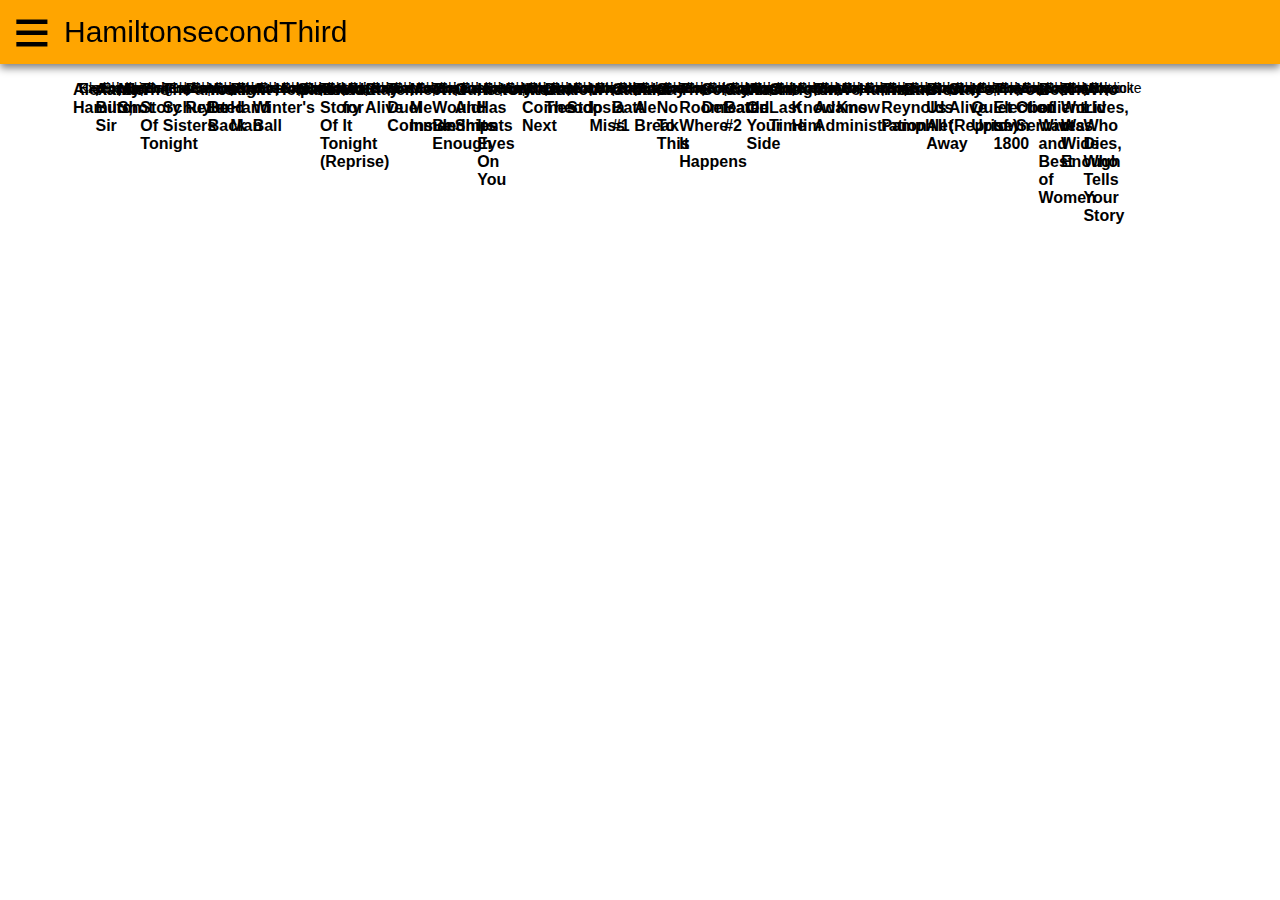
==== index.html @ 5ad3baef "Story of Tonight" ====
<!DOCTYPE html>

<html>
<head>
  <title>Hamilton Kareoke</title>
  <link rel="icon" type="image/png" href= "images/hamilton.jpg">
  <link rel="stylesheet" href="styles.css">
  <link rel="stylesheet" href="media.css">
  <link href="https://fonts.googleapis.com/icon?family=Material+Icons" rel="stylesheet">
</head>
<body>
  <header class="header">
    <div id = "navButton" class = "navButton" onclick = "toggleNav()">&equiv;</div>
    <div class = "title">HamiltonsecondThird</div>
  </header>

  <div id = "overlay" onclick = "toggleNav()"></div>

  <nav id = "nav" class = "closed">
    <button class = "act" onclick = "toggleAct1()">Act One</button><div id = "act1Wrapper">
        <button class = "act1" onclick = "scroll(1)">1. Alexander Hamilton</button>
        <button class = "act1" onclick = "scroll(2)">2. Aaron Burr, Sir</button>
        <button class = "act1" onclick = "scroll(3)">3. My Shot</button>
        <button class = "act1" onclick = "scroll(4)">4. The Story Of Tonight</button>
        <button class = "act1" onclick = "scroll(5)">5. The Schuyler Sisters</button>
        <button class = "act1" onclick = "scroll(6)">6. Farmer Refuted</button>
        <button class = "act1" onclick = "scroll(7)">7. You'll Be Back</button>
        <button class = "act1" onclick = "scroll(8)">8. Right Hand Man</button>
        <button class = "act1" onclick = "scroll(9)">9. A Winter's Ball</button>
        <button class = "act1" onclick = "scroll(10)">10. Helpless</button>
        <button class = "act1" onclick = "scroll(11)">11. Satisfied</button>
        <button class = "act1" onclick = "scroll(12)">12. The Story Of Tonight (Reprise)</button>
        <button class = "act1" onclick = "scroll(13)">13. Wait For It</button>
        <button class = "act1" onclick = "scroll(14)">14. Stay Alive</button>
        <button class = "act1" onclick = "scroll(15)">15. Ten Duel Commandments</button>
        <button class = "act1" onclick = "scroll(16)">16. Meet Me Inside</button>
        <button class = "act1" onclick = "scroll(17)">17. That Would Be Enough</button>
        <button class = "act1" onclick = "scroll(18)">18. Guns and Ships</button>
        <button class = "act1" onclick = "scroll(19)">19. History Has Its Eyes On You</button>
        <button class = "act1" onclick = "scroll(20)">20. Yorktown</button>
        <button class = "act1" onclick = "scroll(21)">21. What Comes Next</button>
        <button class = "act1" onclick = "scroll(22)">22. Dear Theodosia</button>
        <button class = "act1" onclick = "scroll(23)">23. Non-Stop</button>
      </div>
    <button class = "act" onclick = "toggleAct2()">Act Two</button>
      <div id = "act2Wrapper">
        <button class = "act2" onclick = "scroll(24)">24. What'd I Miss</button>
        <button class = "act2" onclick = "scroll(25)">25. Cabinet Battle #1</button>
        <button class = "act2" onclick = "scroll(26)">26. Take a Breat</button>
        <button class = "act2" onclick = "scroll(27)">27. Say No To This</button>
        <button class = "act2" onclick = "scroll(28)">28. The Room Where It Happens</button>
        <button class = "act2" onclick = "scroll(29)">29. Schuyler Defeated</button>
        <button class = "act2" onclick = "scroll(30)">30. Cabinet Battle #2</button>
        <button class = "act2" onclick = "scroll(31)">31. Washington On Your Side</button>
        <button class = "act2" onclick = "scroll(32)">32. One Last Time</button>
        <button class = "act2" onclick = "scroll(33)">33. I Know Him</button>
        <button class = "act2" onclick = "scroll(34)">34. The Adam Administration</button>
        <button class = "act2" onclick = "scroll(35)">35. We Know</button>
        <button class = "act2" onclick = "scroll(36)">36. Hurricane</button>
        <button class = "act2" onclick = "scroll(37)">37. The Reynolds Pamphlet</button>
        <button class = "act2" onclick = "scroll(38)">38. Burn</button>
        <button class = "act2" onclick = "scroll(39)">39. Blow Us All Away</button>
        <button class = "act2" onclick = "scroll(40)">40. Stay Alive (Reprise)</button>
        <button class = "act2" onclick = "scroll(41)">41. It's Quiet Uptown</button>
        <button class = "act2" onclick = "scroll(42)">42. The Election of 1800</button>
        <button class = "act2" onclick = "scroll(43)">43. Your Obedient Servant</button>
        <button class = "act2" onclick = "scroll(44)">44. Best of Wives and Best of Women</button>
        <button class = "act2" onclick = "scroll(45)">45. The World Was Wide Enough</button>
        <button class = "act2" onclick = "scroll(46)">46. Who Lives, Who Dies, Who Tells Your Story</button>
      </div>
    <button class = "act">About/Contribute</button>
  </nav>

  <div id = "modal">
    <div class = "header" style = "z-index:1000">
      <div id = "back" class = "navButton" onclick = "toggleLyrics('na', 'na')"><i class="material-icons" style = "font-size:64px">arrow_back</i></div>
      <div id = "modalTitle" class = "title"></div>
    </div>
    <div id = "lyrics"></div>
  </div>

  <div id = "content">
    <strong>
    <div class = "songCard">
      <img src = "images/alexanderhamilton.jpg"/>
      <div class = "songTitle">Alexander Hamilton</div>
      <button class = "songLink firstThird" onclick = "toggleLyrics(alexanderHamilton, alexanderHamilton.e)">Explicit</button>
      <button class = "songLink secondThird" onclick = "toggleLyrics(alexanderHamilton, alexanderHamilton.k)">Kareoke</button>
      <button class = "songLink thirdThird" onclick = "toggleLyrics(alexanderHamilton, alexanderHamilton.c)">Clean</button>
    </div>

    <div class = "songCard">
      <img src = "images/aaronburrsir.jpg"/>
      <div class = "songTitle">Aaron Burr, Sir</div>
      <button class = "songLink firstHalf" onclick = "toggleLyrics(aaronBurrSir, aaronBurrSir.e)">Explicit</button>
      <!--<button class = "songLink secondThird" onclick = "toggleLyrics(aaronBurrSir, aaronBurrSir.k)"></button>-->
      <button class = "songLink secondHalf" onclick = "toggleLyrics(aaronBurrSir, aaronBurrSir.c)">Clean</button>
    </div>

    <div class = "songCard">
      <img src = "images/myshot.jpg"/>
      <div class = "songTitle">My Shot</div>
      <button class = "songLink firstThird" onclick = "toggleLyrics(myShot, myShot.e)">Explicit</button>
      <button class = "songLink secondThird" onclick = "toggleLyrics(myShot, myShot.k)">Kareoke</button>
      <button class = "songLink thirdThird" onclick = "toggleLyrics(myShot, myShot.c)">Clean</button>
    </div>
    
    <div class = "songCard">
      <img src = "images/storyoftonight.jpg"/>
      <div class = "songTitle twoLine">The Story Of<br>Tonight</div>
      <button class = "songLink firstHalf" onclick = "toggleLyrics(storyOfTonight, storyOfTonight.c)">Original</button>
      <button class = "songLink secondHalf" onclick = "toggleLyrics(storyOfTonight, storyOfTonight.k)">Kareoke</button>
    </div>
    
    <div class = "songCard">
      <img src = "images/schuylersisters.jpg"/>
      <div class = "songTitle twoLine">The Schuyler<br>Sisters</div>
      <button class = "songLink firstThird" onclick = "toggleLyrics(schuylerSisters, schuylerSisters.e)">Explicit</button>
      <button class = "songLink secondThird" onclick = "toggleLyrics(schuylerSisters, schuylerSisters.k)">Kareoke</button>
      <button class = "songLink thirdThird" onclick = "toggleLyrics(schuylerSisters, schuylerSisters.c)">Clean</button>
    </div>
    
    <div class = "songCard">
      <img src = "images/farmerrefuted.jpg"/>
      <div class = "songTitle">Farmer Refuted</div>
      <button class = "songLink firstThird" onclick = "toggleLyrics(schuylerSisters, schuylerSisters.e)">Explicit</button>
      <button class = "songLink secondThird" onclick = "toggleLyrics(schuylerSisters, schuylerSisters.k)">Kareoke</button>
      <button class = "songLink thirdThird" onclick = "toggleLyrics(schuylerSisters, schuylerSisters.c)">Clean</button>
    </div>
    
    <div class = "songCard">
      <img src = "images/youllbeback.jpg"/>
      <div class = "songTitle">You'll Be Back</div>
      <button class = "songLink firstThird" onclick = "toggleLyrics(youllBeBack, youllBeBack.e)">Explicit</button>
      <button class = "songLink secondThird" onclick = "toggleLyrics(youllBeBack, youllBeBack.k)">Kareoke</button>
      <button class = "songLink thirdThird" onclick = "toggleLyrics(youllBeBack, youllBeBack.c)">Clean</button>
    </div>
    
    <div class = "songCard">
      <img src = "images/righthandman.jpg"/>
      <div class = "songTitle">Right Hand Man</div>
      <button class = "songLink firstThird" onclick = "toggleLyrics(rightHandMan, rightHandMan.e)">Explicit</button>
      <button class = "songLink secondThird" onclick = "toggleLyrics(rightHandMan, rightHandMan.k)">Kareoke</button>
      <button class = "songLink thirdThird" onclick = "toggleLyrics(rightHandMan, rightHandMan.c)">Clean</button>
    </div>
    
    <div class = "songCard">
      <img src = "images/awintersball.jpg"/>
      <div class = "songTitle">A Winter's Ball</div>
      <button class = "songLink firstThird" onclick = "toggleLyrics(aWintersBall, aWintersBall.e)">Explicit</button>
      <button class = "songLink secondThird" onclick = "toggleLyrics(aWintersBall, aWintersBall.k)">Kareoke</button>
      <button class = "songLink thirdThird" onclick = "toggleLyrics(aWintersBall, aWintersBall.c)">Clean</button>
    </div>
    
    <div class = "songCard">
      <img src = "images/helpless.jpg"/>
      <div class = "songTitle">Helpless</div>
      <button class = "songLink firstThird" onclick = "toggleLyrics(helpless, helpless.e)">Explicit</button>
      <button class = "songLink secondThird" onclick = "toggleLyrics(helpless, helpless.k)">Kareoke</button>
      <button class = "songLink thirdThird" onclick = "toggleLyrics(helpless, helpless.c)">Clean</button>
    </div>
    
    <div class = "songCard">
      <img src = "images/satisfied.jpg"/>
      <div class = "songTitle">Satisfied</div>
      <button class = "songLink firstThird" onclick = "toggleLyrics(satisfied, satisfied.e)">Explicit</button>
      <button class = "songLink secondThird" onclick = "toggleLyrics(satisfied, satisfied.k)">Kareoke</button>
      <button class = "songLink thirdThird" onclick = "toggleLyrics(satisfied, satisfied.c)">Clean</button>
    </div>
    
    <div class = "songCard">
      <img src = "images/storyoftonightreprise.jpg"/>
      <div class = "songTitle twoLine">The Story Of Tonight (Reprise)</div>
      <button class = "songLink firstThird" onclick = "toggleLyrics(storyOfTonightReprise, storyOfTonightReprise.e)">Explicit</button>
      <button class = "songLink secondThird" onclick = "toggleLyrics(storyOfTonightReprise, storyOfTonightReprise.k)">Kareoke</button>
      <button class = "songLink thirdThird" onclick = "toggleLyrics(storyOfTonightReprise, storyOfTonightReprise.c)">Clean</button>
    </div>
    
    <div class = "songCard">
      <img src = "images/waitforit.jpg"/>
      <div class = "songTitle">Wait for It</div>
      <button class = "songLink firstThird" onclick = "toggleLyrics(waitForIt, waitForIt.e)">Explicit</button>
      <button class = "songLink secondThird" onclick = "toggleLyrics(waitForIt, waitForIt.k)">Kareoke</button>
      <button class = "songLink thirdThird" onclick = "toggleLyrics(waitForIt, waitForIt.c)">Clean</button>
    </div>
    
    <div class = "songCard">
      <img src = "images/stayalive.jpg"/>
      <div class = "songTitle">Stay Alive</div>
      <button class = "songLink firstThird" onclick = "toggleLyrics(stayAlive, stayAlive.e)">Explicit</button>
      <button class = "songLink firstThird" onclick = "toggleLyrics(stayAlive, stayAlive.e)">Kareoke</button>
      <button class = "songLink thirdThird" onclick = "toggleLyrics(stayAlive, stayAlive.c)">Clean</button>
    </div>
    
    <div class = "songCard">
      <img src = "images/tenduelcommandments.jpg"/>
      <div class = "songTitle twoLine">Ten Duel Commandments</div>
      <button class = "songLink firstThird" onclick = "toggleLyrics(tenDuelCommandments, tenDuelCommandments.e)">Explicit</button>
      <button class = "songLink secondThird" onclick = "toggleLyrics(tenDuelCommandments, tenDuelCommandments.k)">Kareoke</button>
      <button class = "songLink thirdThird" onclick = "toggleLyrics(tenDuelCommandments, tenDuelCommandments.c)">Clean</button>
    </div>
    
    <div class = "songCard">
      <img src = "images/meetmeinside.jpg"/>
      <div class = "songTitle">Meet Me Inside</div>
      <button class = "songLink firstThird" onclick = "toggleLyrics(meetMeInside, meetMeInside.e)">Explicit</button>
      <button class = "songLink secondThird" onclick = "toggleLyrics(meetMeInside, meetMeInside.k)">Kareoke</button>
      <button class = "songLink thirdThird" onclick = "toggleLyrics(meetMeInside, meetMeInside.c)">Clean</button>
    </div>
    
    <div class = "songCard">
      <img src = "images/thatwouldbeenough.jpg"/>
      <div class = "songTitle twoLine">That Would Be Enough</div>
      <button class = "songLink firstThird" onclick = "toggleLyrics(thatWouldBeEnough, thatWouldBeEnough.e)">Explicit</button>
      <button class = "songLink secondThird" onclick = "toggleLyrics(thatWouldBeEnough, thatWouldBeEnough.k)">Kareoke</button>
      <button class = "songLink thirdThird" onclick = "toggleLyrics(thatWouldBeEnough, thatWouldBeEnough.c)">Clean</button>
    </div>
    
    <div class = "songCard">
      <img src = "images/gunsandships.jpg"/>
      <div class = "songTitle">Guns And Ships</div>
      <button class = "songLink firstThird" onclick = "toggleLyrics(gunsAndShips, gunsAndShips.e)">Explicit</button>
      <button class = "songLink secondThird" onclick = "toggleLyrics(gunsAndShips, gunsAndShips.k)">Kareoke</button>
      <button class = "songLink thirdThird" onclick = "toggleLyrics(gunsAndShips, gunsAndShips.c)">Clean</button>
    </div>
    
    <div class = "songCard">
      <img src = "images/historyhasitseyesonyou.jpg"/>
      <div class = "songTitle twoLine">History Has Its Eyes On You</div>
      <button class = "songLink firstThird" onclick = "toggleLyrics(historyHasItsEyesOnYou, historyHasItsEyesOnYou.e)">Explicit</button>
      <button class = "songLink secondThird" onclick = "toggleLyrics(historyHasItsEyesOnYou, historyHasItsEyesOnYou.k)">Kareoke</button>
      <button class = "songLink thirdThird" onclick = "toggleLyrics(historyHasItsEyesOnYou, historyHasItsEyesOnYou.c)">Clean</button>
    </div>
    
    <div class = "songCard">
      <img src = "images/yorktown.jpg"/>
      <div class = "songTitle">Yorktown</div>
      <button class = "songLink firstThird" onclick = "toggleLyrics(yorktown, yorktown.e)">Explicit</button>
      <button class = "songLink secondThird" onclick = "toggleLyrics(yorktown, yorktown.k)">Kareoke</button>
      <button class = "songLink thirdThird" onclick = "toggleLyrics(yorktown, yorktown.c)">Clean</button>
    </div>
    
    <div class = "songCard">
      <img src = "images/whatcomesnext.jpg"/>
      <div class = "songTitle">What Comes Next</div>
      <button class = "songLink firstThird" onclick = "toggleLyrics(whatComesNext, whatComesNext.e)">Explicit</button>
      <button class = "songLink secondThird" onclick = "toggleLyrics(whatComesNext, whatComesNext.k)">Kareoke</button>
      <button class = "songLink thirdThird" onclick = "toggleLyrics(whatComesNext, whatComesNext.c)">Clean</button>
    </div>
    
    <div class = "songCard">
      <img src = "images/deartheodosia.jpg"/>
      <div class = "songTitle">Dear Theodosia</div>
      <button class = "songLink firstThird" onclick = "toggleLyrics(dearTheodosia, dearTheodosia.e)">Explicit</button>
      <button class = "songLink secondThird" onclick = "toggleLyrics(dearTheodosia, dearTheodosia.k)">Kareoke</button>
      <button class = "songLink thirdThird" onclick = "toggleLyrics(dearTheodosia, dearTheodosia.c)">Clean</button>
    </div>
    
    <div class = "songCard">
      <img src = "images/nonstop.jpg"/>
      <div class = "songTitle">Non-Stop</div>
      <button class = "songLink firstThird" onclick = "toggleLyrics(nonStop, nonStop.e)">Explicit</button>
      <button class = "songLink secondThird" onclick = "toggleLyrics(nonStop, nonStop.k)">Kareoke</button>
      <button class = "songLink thirdThird" onclick = "toggleLyrics(nonStop, nonStop.c)">Clean</button>
    </div>
    
    <div class = "songCard">
      <img src = "images/whatdimiss.jpg"/>
      <div class = "songTitle">What'd I Miss</div>
      <button class = "songLink firstThird" onclick = "toggleLyrics(whatdIMiss, whatdIMiss.e)">Explicit</button>
      <button class = "songLink secondThird" onclick = "toggleLyrics(whatdIMiss, whatdIMiss.k)">Kareoke</button>
      <button class = "songLink thirdThird" onclick = "toggleLyrics(whatdIMiss, whatdIMiss.c)">Clean</button>
    </div>
    
    <div class = "songCard">
      <img src = "images/cabinetbattle1.jpg"/>
      <div class = "songTitle">Cabinet Battle #1</div>
      <button class = "songLink firstThird" onclick = "toggleLyrics(cabinetBattle1, cabinetBattle1.e)">Explicit</button>
      <button class = "songLink secondThird" onclick = "toggleLyrics(cabinetBattle1, cabinetBattle1.k)">Kareoke</button>
      <button class = "songLink thirdThird" onclick = "toggleLyrics(cabinetBattle1, cabinetBattle1.c)">Clean</button>
    </div>
    
    <div class = "songCard">
      <img src = "images/takeabreak.jpg"/>
      <div class = "songTitle">Take A Break</div>
      <button class = "songLink firstThird" onclick = "toggleLyrics(takeABreak, takeABreak.e)">Explicit</button>
      <button class = "songLink secondThird" onclick = "toggleLyrics(takeABreak, takeABreak.k)">Kareoke</button>
      <button class = "songLink thirdThird" onclick = "toggleLyrics(takeABreak, takeABreak.c)">Clean</button>
    </div>
    
    <div class = "songCard">
      <img src = "images/saynotothis.jpg"/>
      <div class = "songTitle">Say No To This</div>
      <button class = "songLink firstThird" onclick = "toggleLyrics(sayNoToThis, sayNoToThis.e)">Explicit</button>
      <button class = "songLink secondThird" onclick = "toggleLyrics(sayNoToThis, sayNoToThis.k)">Kareoke</button>
      <button class = "songLink thirdThird" onclick = "toggleLyrics(sayNoToThis, sayNoToThis.c)">Clean</button>
    </div>
    
    <div class = "songCard">
      <img src = "images/roomwhereithappens.jpg"/>
      <div class = "songTitle twoLine">The Room Where It Happens</div>
      <button class = "songLink firstThird" onclick = "toggleLyrics(theRoomWhereItHappens, theRoomWhereItHappens.e)">Explicit</button>
      <button class = "songLink secondThird" onclick = "toggleLyrics(theRoomWhereItHappens, theRoomWhereItHappens.k)">Kareoke</button>
      <button class = "songLink thirdThird" onclick = "toggleLyrics(theRoomWhereItHappens, theRoomWhereItHappens.c)">Clean</button>
    </div>
    
    <div class = "songCard">
      <img src = "images/schuylerdefeated.jpg"/>
      <div class = "songTitle">Schuyler Defeated</div>
      <button class = "songLink firstThird" onclick = "toggleLyrics(schuylerDefeated, schuylerDefeated.e)">Explicit</button>
      <button class = "songLink secondThird" onclick = "toggleLyrics(schuylerDefeated, schuylerDefeated.k)">Kareoke</button>
      <button class = "songLink thirdThird" onclick = "toggleLyrics(schuylerDefeated, schuylerDefeated.c)">Clean</button>
    </div>
    
    <div class = "songCard">
      <img src = "images/cabinetbattle2.png"/>
      <div class = "songTitle">Cabinet Battle #2</div>
      <button class = "songLink firstThird" onclick = "toggleLyrics(cabinetBattle2, cabinetBattle2.e)">Explicit</button>
      <button class = "songLink secondThird" onclick = "toggleLyrics(cabinetBattle2, cabinetBattle2.k)">Kareoke</button>
      <button class = "songLink thirdThird" onclick = "toggleLyrics(cabinetBattle2, cabinetBattle2.c)">Clean</button>
    </div>
    
    <div class = "songCard">
      <img src = "images/washingtononyourside.png"/>
      <div class = "songTitle twoLine">Washington On Your Side</div>
      <button class = "songLink firstThird" onclick = "toggleLyrics(washingtonOnYourSide, washingtonOnYourSide.e)">Explicit</button>
      <button class = "songLink secondThird" onclick = "toggleLyrics(washingtonOnYourSide, washingtonOnYourSide.k)">Kareoke</button>
      <button class = "songLink thirdThird" onclick = "toggleLyrics(washingtonOnYourSide, washingtonOnYourSide.c)">Clean</button>
    </div>
    
    <div class = "songCard">
      <img src = "images/onelasttime.png"/>
      <div class = "songTitle">One Last Time</div>
      <button class = "songLink firstThird" onclick = "toggleLyrics(oneLastTime, oneLastTime.e)">Explicit</button>
      <button class = "songLink secondThird" onclick = "toggleLyrics(oneLastTime, oneLastTime.k)">Kareoke</button>
      <button class = "songLink thirdThird" onclick = "toggleLyrics(oneLastTime, oneLastTime.c)">Clean</button>
    </div>
    
    <div class = "songCard">
      <img src = "images/iknowhim.jpg"/>
      <div class = "songTitle">I Know Him</div>
      <button class = "songLink firstThird" onclick = "toggleLyrics(iKnowHim, iKnowHim.e)">Explicit</button>
      <button class = "songLink secondThird" onclick = "toggleLyrics(iKnowHim, iKnowHim.k)">Kareoke</button>
      <button class = "songLink thirdThird" onclick = "toggleLyrics(iKnowHim, iKnowHim.c)">Clean</button>
    </div>
    
    <div class = "songCard">
      <img src = "images/theadamsadministration.jpg"/>
      <div class = "songTitle twoLine">The Adams Administration</div>
      <button class = "songLink firstThird" onclick = "toggleLyrics(theAdamsAdministraton, theAdamsAdministraton.e)">Explicit</button>
      <button class = "songLink secondThird" onclick = "toggleLyrics(theAdamsAdministraton, theAdamsAdministraton.k)">Kareoke</button>
      <button class = "songLink thirdThird" onclick = "toggleLyrics(theAdamsAdministraton, theAdamsAdministraton.c)">Clean</button>
    </div>
    
    <div class = "songCard">
      <img src = "images/weknow.jpg"/>
      <div class = "songTitle">We Know</div>
      <button class = "songLink firstThird" onclick = "toggleLyrics(weKnow, weKnow.e)">Explicit</button>
      <button class = "songLink secondThird" onclick = "toggleLyrics(weKnow, weKnow.k)">Kareoke</button>
      <button class = "songLink thirdThird" onclick = "toggleLyrics(weKnow, weKnow.c)">Clean</button>
    </div>
    
    <div class = "songCard">
      <img src = "images/hurricane.jpg"/>
      <div class = "songTitle">Hurricane</div>
      <button class = "songLink firstThird" onclick = "toggleLyrics(hurricane, hurricane.e)">Explicit</button>
      <button class = "songLink secondThird" onclick = "toggleLyrics(hurricane, hurricane.k)">Kareoke</button>
      <button class = "songLink thirdThird" onclick = "toggleLyrics(hurricane, hurricane.c)">Clean</button>
    </div>
    
    <div class = "songCard">
      <img src = "images/reynoldspamphlet.jpg"/>
      <div class = "songTitle twoLine">The Reynolds Pamphlet</div>
      <button class = "songLink firstThird" onclick = "toggleLyrics(reynoldsPamphlet, reynoldsPamphlet.e)">Explicit</button>
      <button class = "songLink secondThird" onclick = "toggleLyrics(reynoldsPamphlet, reynoldsPamphlet.k)">Kareoke</button>
      <button class = "songLink thirdThird" onclick = "toggleLyrics(reynoldsPamphlet, reynoldsPamphlet.c)">Clean</button>
    </div>
    
    <div class = "songCard">
      <img src = "images/burn.jpg"/>
      <div class = "songTitle">Burn</div>
      <button class = "songLink firstThird" onclick = "toggleLyrics(burn, burn.e)">Explicit</button>
      <button class = "songLink secondThird" onclick = "toggleLyrics(burn, burn.k)">Kareoke</button>
      <button class = "songLink thirdThird" onclick = "toggleLyrics(burn, burn.c)">Clean</button>
    </div>
    
    <div class = "songCard">
      <img src = "images/blowusallaway.jpg"/>
      <div class = "songTitle">Blow Us All Away</div>
      <button class = "songLink firstThird" onclick = "toggleLyrics(blowUsAllAway, blowUsAllAway.e)">Explicit</button>
      <button class = "songLink secondThird" onclick = "toggleLyrics(blowUsAllAway, blowUsAllAway.k)">Kareoke</button>
      <button class = "songLink thirdThird" onclick = "toggleLyrics(blowUsAllAway, blowUsAllAway.c)">Clean</button>
    </div>
    
    <div class = "songCard">
      <img src = "images/stayalivereprise.jpg"/>
      <div class = "songTitle">Stay Alive (Reprise)</div>
      <button class = "songLink firstThird" onclick = "toggleLyrics(stayAliveReprise, stayAliveReprise.e)">Explicit</button>
      <button class = "songLink secondThird" onclick = "toggleLyrics(stayAliveReprise, stayAliveReprise.k)">Kareoke</button>
      <button class = "songLink thirdThird" onclick = "toggleLyrics(stayAliveReprise, stayAliveReprise.c)">Clean</button>
    </div>
    
    <div class = "songCard">
      <img src = "images/itsquietuptown.jpg"/>
      <div class = "songTitle">It's Quiet Uptown</div>
      <button class = "songLink firstThird" onclick = "toggleLyrics(itsQiuetUptown, itsQiuetUptown.e)">Explicit</button>
      <button class = "songLink secondThird" onclick = "toggleLyrics(itsQiuetUptown, itsQiuetUptown.k)">Kareoke</button>
      <button class = "songLink thirdThird" onclick = "toggleLyrics(itsQiuetUptown, itsQiuetUptown.c)">Clean</button>
    </div>
    
    <div class = "songCard">
      <img src = "images/electionof1800.jpg"/>
      <div class = "songTitle twoLine">The Election of<br>1800</div>
      <button class = "songLink firstThird" onclick = "toggleLyrics(electionOf1800, electionOf1800.e)">Explicit</button>
      <button class = "songLink secondThird" onclick = "toggleLyrics(electionOf1800, electionOf1800.k)">Kareoke</button>
      <button class = "songLink thirdThird" onclick = "toggleLyrics(electionOf1800, electionOf1800.c)">Clean</button>
    </div>
    
    <div class = "songCard">
      <img src = "images/yourobedientservant.jpg"/>
      <div class = "songTitle twoLine">Your Obedient Servant</div>
      <button class = "songLink firstThird" onclick = "toggleLyrics(yourObedientServant, yourObedientServant.e)">Explicit</button>
      <button class = "songLink secondThird" onclick = "toggleLyrics(yourObedientServant, yourObedientServant.k)">Kareoke</button>
      <button class = "songLink thirdThird" onclick = "toggleLyrics(yourObedientServant, yourObedientServant.c)">Clean</button>
    </div>
    
    <div class = "songCard">
      <img src = "images/bestofwivesandbestofwomen.jpg"/>
      <div class = "songTitle twoLine">Best of Wives and Best of Women</div>
      <button class = "songLink firstThird" onclick = "toggleLyrics(bestOfWivesAndBestOfWomen, bestOfWivesAndBestOfWomen.e)">Explicit</button>
      <button class = "songLink secondThird" onclick = "toggleLyrics(bestOfWivesAndBestOfWomen, bestOfWivesAndBestOfWomen.k)">Kareoke</button>
      <button class = "songLink thirdThird" onclick = "toggleLyrics(bestOfWivesAndBestOfWomen, bestOfWivesAndBestOfWomen.c)">Clean</button>
    </div>
    
    <div class = "songCard">
      <img src = "images/theworldwaswideenough.jpg"/>
      <div class = "songTitle twoLine">The World Was Wide Enough</div>
      <button class = "songLink firstThird" onclick = "toggleLyrics(theWorldWasWideEnough, theWorldWasWideEnough.e)">Explicit</button>
      <button class = "songLink secondThird" onclick = "toggleLyrics(theWorldWasWideEnough, theWorldWasWideEnough.k)">Kareoke</button>
      <button class = "songLink thirdThird" onclick = "toggleLyrics(theWorldWasWideEnough, theWorldWasWideEnough.c)">Clean</button>
    </div>
    
    <div class = "songCard">
      <img src = "images/wholiveswhodieswhotellsyourstory.jpg"/>
      <div class = "songTitle twoLine">Who Lives, Who Dies, Who Tells Your Story</div>
      <button class = "songLink firstThird" onclick = "toggleLyrics(whoLivesWhoDiesWhoTellsYourStory, whoLivesWhoDiesWhoTellsYourStory.e)">Explicit</button>
      <button class = "songLink secondThird" onclick = "toggleLyrics(whoLivesWhoDiesWhoTellsYourStory, whoLivesWhoDiesWhoTellsYourStory.k)">Kareoke</button>
      <button class = "songLink thirdThird" onclick = "toggleLyrics(whoLivesWhoDiesWhoTellsYourStory, whoLivesWhoDiesWhoTellsYourStory.c)">Clean</button>
    </div>
    </strong>
    
  </div>
</body>
<script src="objects.js"></script> 
<script src="main.js"></script>
</html>
---- styles.css ----
* {
  border:0px solid black;
  font-family: 'roboto', sans-serif;
  display:inherit;
  margin:0px;
  background-color:inherit;
}

::-webkit-scrollbar {
  width:0px;
}

button:focus {
  outline:0;
}

head {
  display:none;
}

body {
  margin:0px;
  width:100vw;
}

.header {
  background-color: orange;
  
  z-index:12;
  position:fixed;
  
  height:64px;
  width:100%;
  box-shadow:0px 4px 8px gray;
}

  .navButton {
    height:64px;
    width:64px;
    font-size:64px;
    line-height:64px;
    text-align:center;
    display:inline-block;
  }

  .title {
    float:right;
    text-align:left;
    line-height:64px;
    font-size:30px;
    height:100%;
    width:calc(100% - 64px);
    display:inline-block;
  }
#overlay {
  width: 100vw;
  height: 100vh;
  z-index: 3;
  position:fixed;
  display:none;
}


nav {
  position:fixed;
  z-index:4;
  padding-top:64px;
  width:300px;
  height:calc(100% - 64px);
  background-color:white;
  overflow:scroll;
  box-shadow:8px 0px 16px gray;
  margin-left:-400px;
  transition-property:margin-left;
  transition-duration:0.5s;
}

  .open {
    margin-left:0px;
  }

  .act {
    height:48px;
    width:300px;
    padding-left:16px;
    text-align:left;
    font-size:14px;
    line-height:48px;
    display:block;
    vertical-align:top;
  }

    #act1Wrapper {
      height:0px;
      overflow-y:hidden;
      transition-property:height;
      transition-duration:0.5s;
    }

      .act1{
        height:48px;
        width:300px;
        padding-left:32px;
        text-align:left;
        font-size:14px;
        line-height:48px;
      } 
    
    #act2Wrapper {
      height:0px;
      overflow-y:hidden;
      transition-property:height;
      transition-duration:0.5s;
    }
    
      .act2{
        height:48px;
        width:300px;
        padding-left:32px;
        text-align:left;
        font-size:14px;
        line-height:48px;
      }
    
#content {
  width:90vw;
  height:100%;
  background-color:white;
  padding-top:72px;
  padding-left:5vw;
  padding-right:5vw;
  display:inline-block;
}

  .songCard {
    background-color:white;
    position:relative;
    margin:9px;
    border:0px solid gray;
    box-shadow:0px 0px 8px gray;
  }

  img {
    height:100%;
    width:100%;
    position:absolute;
  }
  
  .songTitle {
    position: absolute; 
    margin-top: 0px; 
    z-index:1;
    background:rgba(255, 255, 255, 0.7);
    width:100%;
    height:22%;
    text-align:center;
    padding-top:8%;
  }
  
    .twoLine {
      height:28%;
      padding-top:2%;
    }

  .songLink {
    position: absolute; 
    bottom:0px; 
    z-index:1;
    background:rgba(255, 255, 255, 0.7);
    width:calc(100% / 3);
    height:20%;
    text-align:center;
    padding-top:2%;
    font-size:14px;
    display:block;
  }
  
    .secondThird {
      margin-left:calc(200% / 3);
    }

    .thirdThird {
      margin-left:calc(100% / 3);
    }
    
    .firstHalf {
      width:50%;
    }
    
    .secondHalf {
      width:50%;
      margin-left:50%;
    }

#modal {
  position:fixed;
  z-index:24;
  display:none;
  width:100%;
  height:100%;
  overflow-y:scroll;
  background-color:white;
}
  iframe {
    position:fixed;
    height:200px;
    width:364px;
    right:16px;
  }
  
  #lyrics {
    position:fixed;
    font-size:24px;
    padding-left: 64px;
    padding-top:80px;
    padding-bottom:64px;
    height:calc(100vh - 80px);
    width:calc(100vw - 460px);
    overflow-y:scroll;
  }
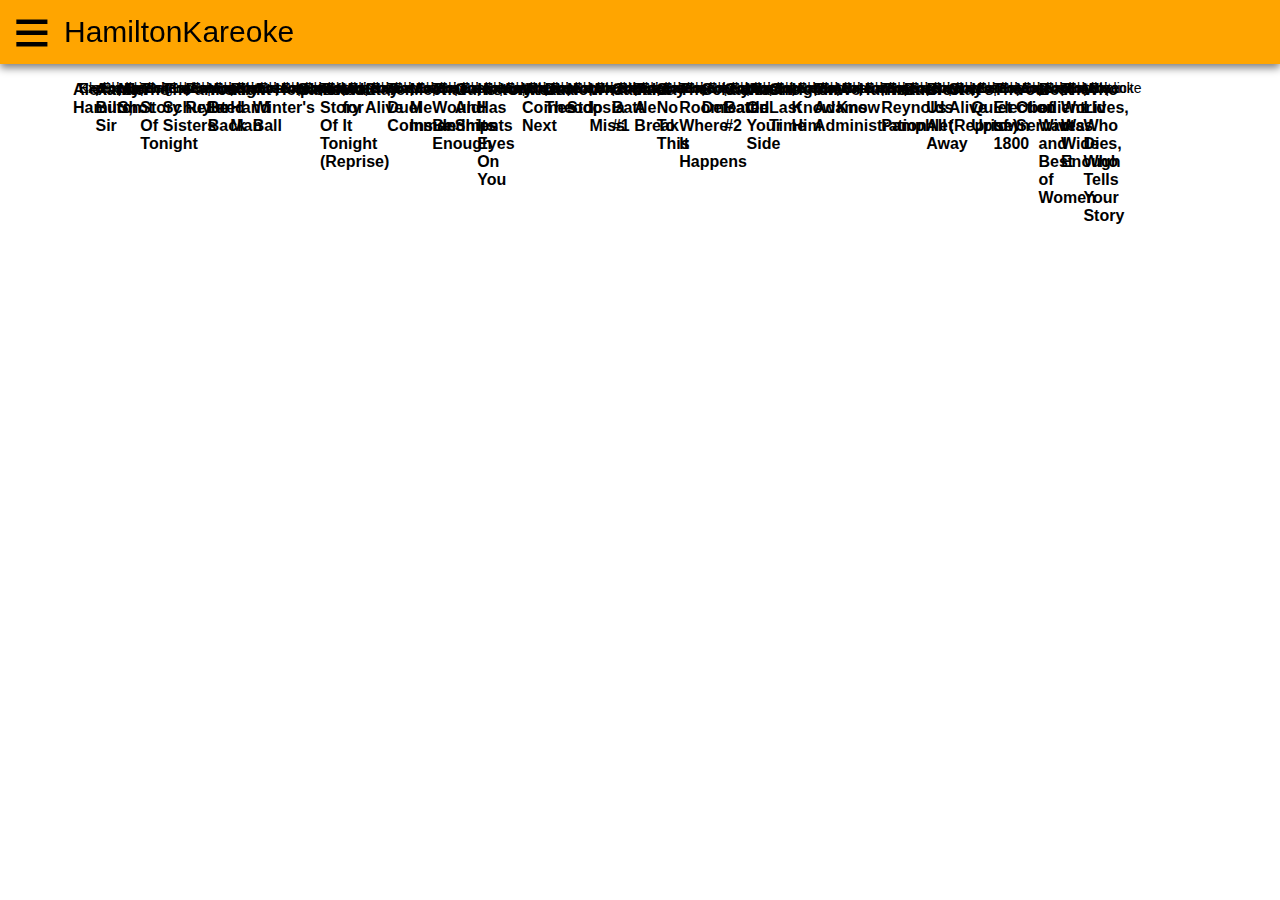
==== commit 3b600945: "lite mode 0.5" ====
--- a/index.html
+++ b/index.html
@@ -11,7 +11,7 @@
 <body>
   <header class="header">
     <div id = "navButton" class = "navButton" onclick = "toggleNav()">&equiv;</div>
-    <div class = "title">HamiltonsecondThird</div>
+    <div class = "title">HamiltonKareoke</div>
   </header>
 
   <div id = "overlay" onclick = "toggleNav()"></div>
@@ -69,6 +69,7 @@
         <button class = "act2" onclick = "scroll(46)">46. Who Lives, Who Dies, Who Tells Your Story</button>
       </div>
     <button class = "act">About/Contribute</button>
+    <button class = "act" onclick = "liteSwitch('lite')">Switch to Lite Mode</button>
   </nav>
 
   <div id = "modal">
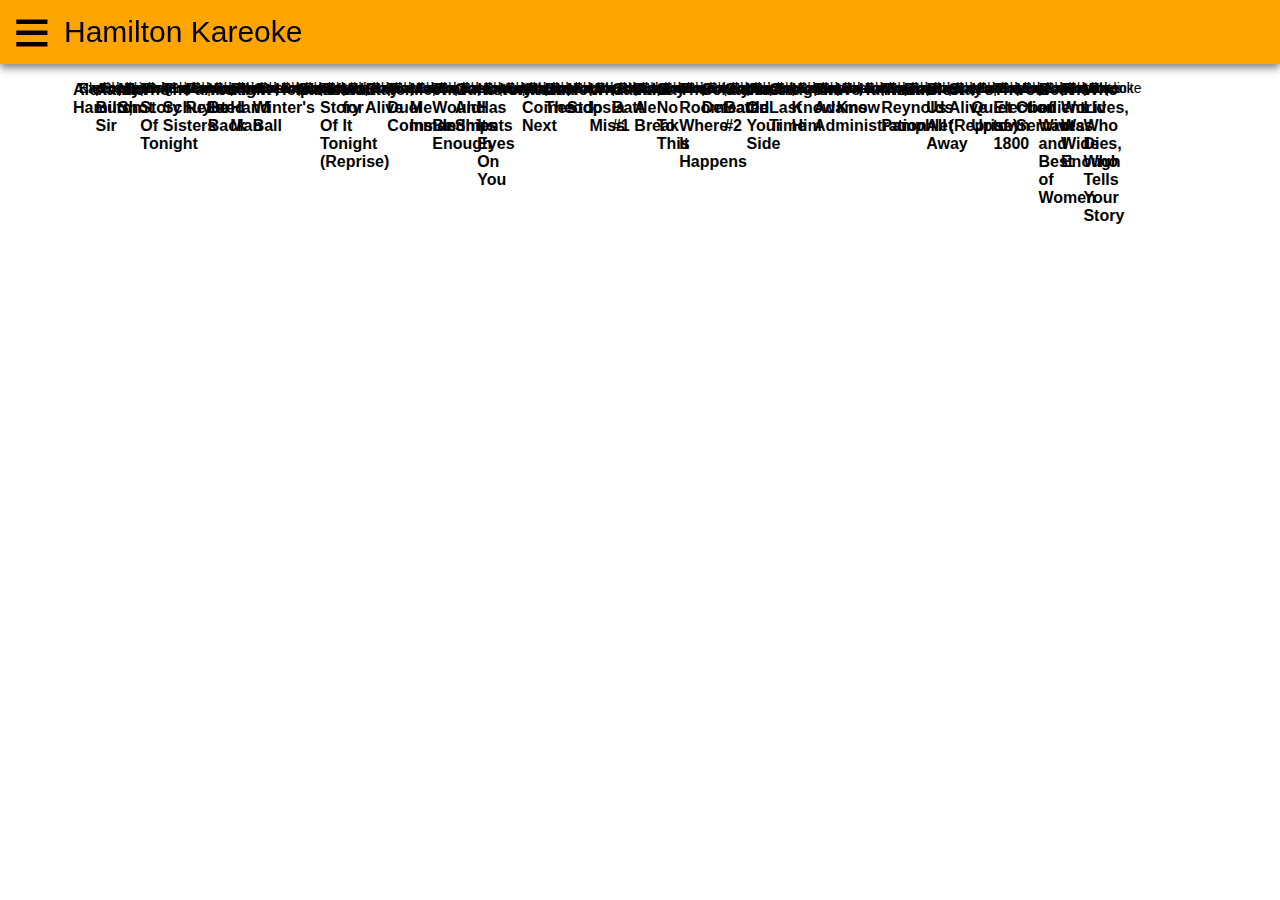
==== commit 3e58a3e4: "Update index.html" ====
--- a/index.html
+++ b/index.html
@@ -3,6 +3,7 @@
 <html>
 <head>
   <title>Hamilton Kareoke</title>
+  <meta name="mobile-web-app-capable" content="yes">
   <link rel="icon" type="image/png" href= "images/hamilton.jpg">
   <link rel="stylesheet" href="styles.css">
   <link rel="stylesheet" href="media.css">
@@ -11,7 +12,7 @@
 <body>
   <header class="header">
     <div id = "navButton" class = "navButton" onclick = "toggleNav()">&equiv;</div>
-    <div class = "title">HamiltonKareoke</div>
+    <div class = "title">Hamilton Kareoke</div>
   </header>
 
   <div id = "overlay" onclick = "toggleNav()"></div>
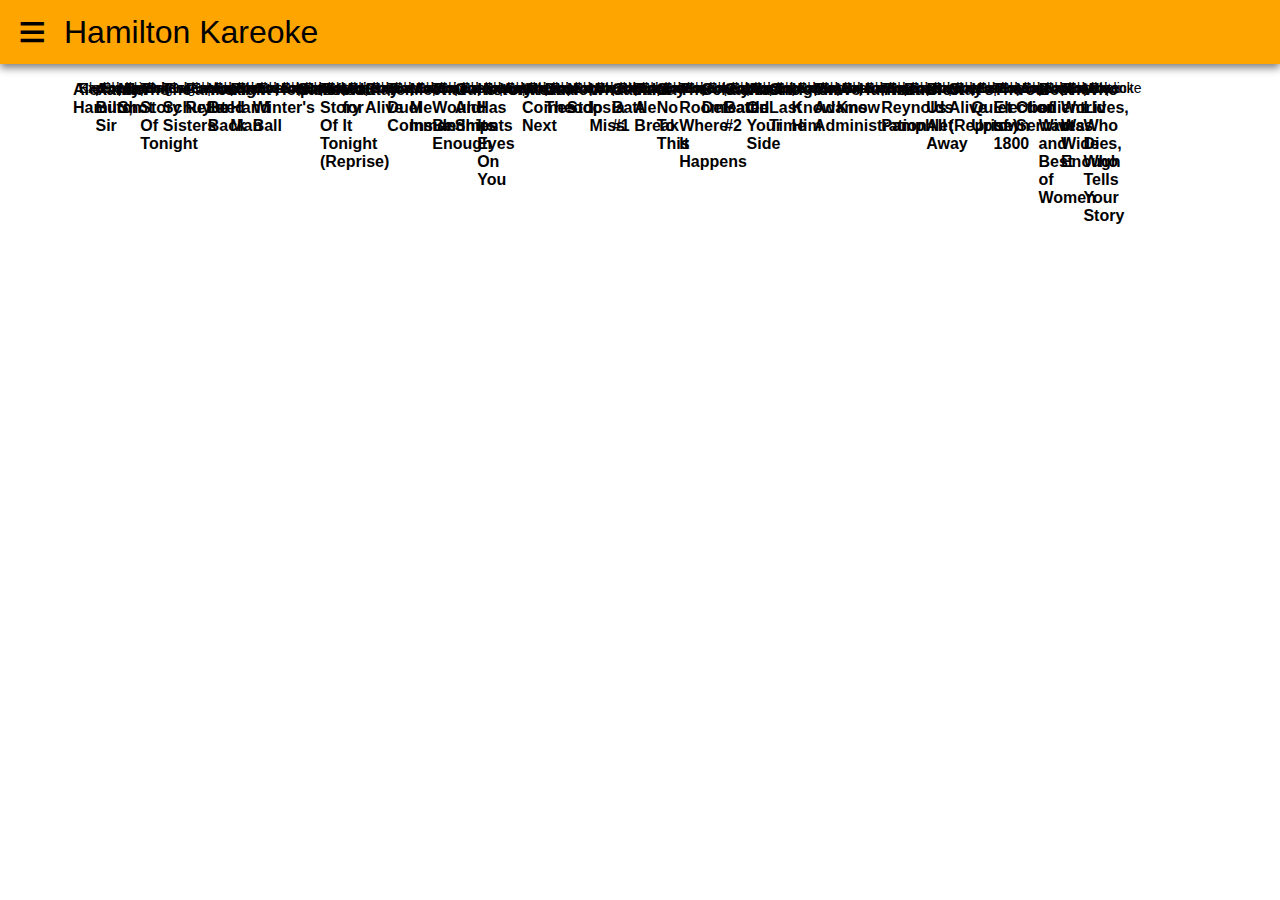
==== commit f04193aa: "Schuyler Sisters" ====
--- a/index.html
+++ b/index.html
@@ -75,7 +75,7 @@
 
   <div id = "modal">
     <div class = "header" style = "z-index:1000">
-      <div id = "back" class = "navButton" onclick = "toggleLyrics('na', 'na')"><i class="material-icons" style = "font-size:64px">arrow_back</i></div>
+      <div id = "back" class = "navButton" onclick = "toggleLyrics('na', 'na')"><i class="material-icons" style = "font-size:48px">arrow_back</i></div>
       <div id = "modalTitle" class = "title"></div>
     </div>
     <div id = "lyrics"></div>
@@ -117,9 +117,8 @@
     <div class = "songCard">
       <img src = "images/schuylersisters.jpg"/>
       <div class = "songTitle twoLine">The Schuyler<br>Sisters</div>
-      <button class = "songLink firstThird" onclick = "toggleLyrics(schuylerSisters, schuylerSisters.e)">Explicit</button>
-      <button class = "songLink secondThird" onclick = "toggleLyrics(schuylerSisters, schuylerSisters.k)">Kareoke</button>
-      <button class = "songLink thirdThird" onclick = "toggleLyrics(schuylerSisters, schuylerSisters.c)">Clean</button>
+      <button class = "songLink firstHalf" onclick = "toggleLyrics(schuylerSisters, schuylerSisters.e)">Original</button>
+      <button class = "songLink secondHalf" onclick = "toggleLyrics(schuylerSisters, schuylerSisters.k)">Kareoke</button>
     </div>
     
     <div class = "songCard">
--- a/styles.css
+++ b/styles.css
@@ -37,7 +37,7 @@
   .navButton {
     height:64px;
     width:64px;
-    font-size:64px;
+    font-size:48px;
     line-height:64px;
     text-align:center;
     display:inline-block;
@@ -47,7 +47,7 @@
     float:right;
     text-align:left;
     line-height:64px;
-    font-size:30px;
+    font-size:32px;
     height:100%;
     width:calc(100% - 64px);
     display:inline-block;
@@ -212,9 +212,10 @@
     position:fixed;
     font-size:24px;
     padding-left: 64px;
-    padding-top:80px;
-    padding-bottom:64px;
-    height:calc(100vh - 80px);
+    padding-top:96px;
+    padding-bottom:32px;
+    height:calc(100vh - 128px);
     width:calc(100vw - 460px);
+    padding-right:460px;
     overflow-y:scroll;
-  }+  }
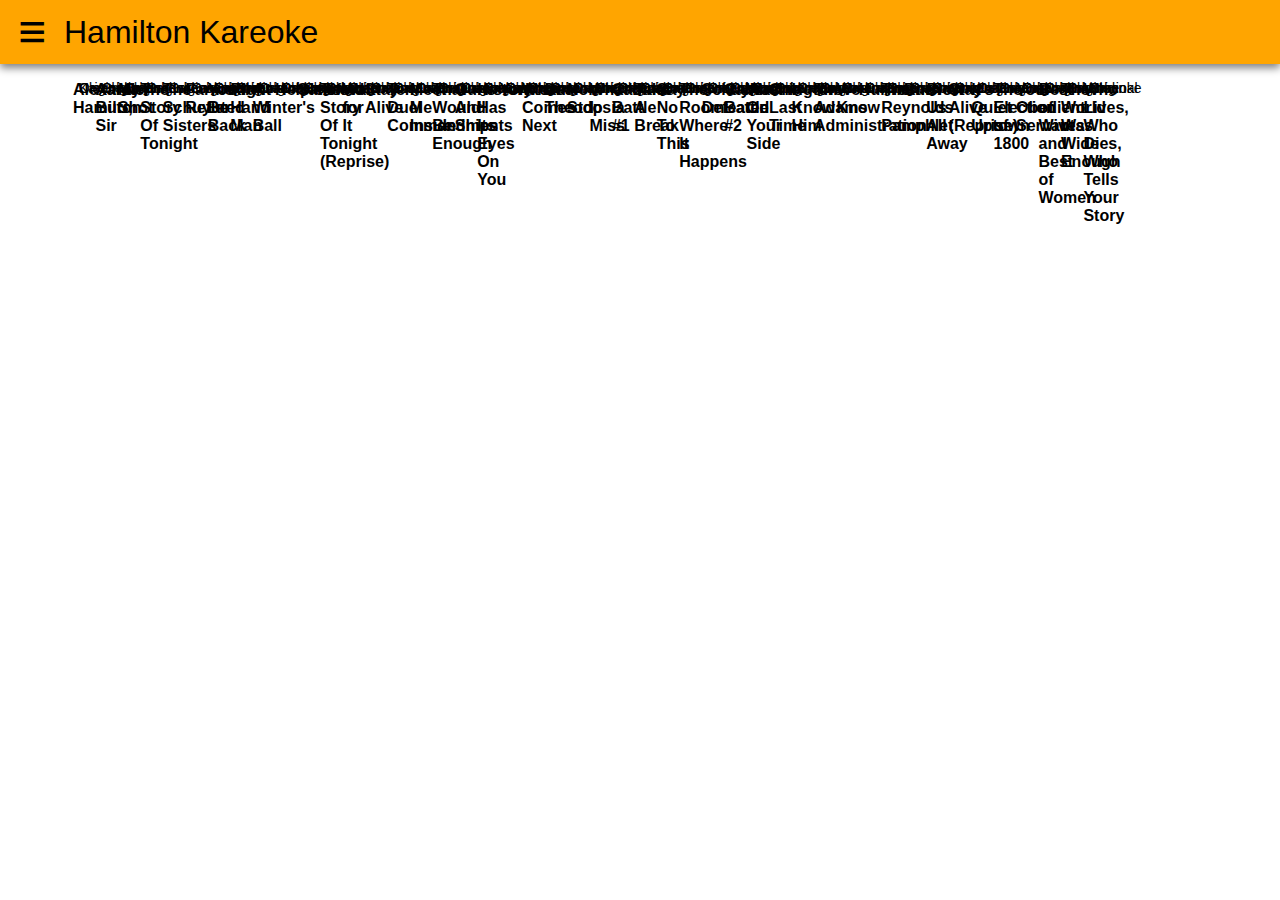
==== commit bd4c62bf: "Farmer Refuted" ====
--- a/index.html
+++ b/index.html
@@ -86,7 +86,7 @@
     <div class = "songCard">
       <img src = "images/alexanderhamilton.jpg"/>
       <div class = "songTitle">Alexander Hamilton</div>
-      <button class = "songLink firstThird" onclick = "toggleLyrics(alexanderHamilton, alexanderHamilton.e)">Explicit</button>
+      <button class = "songLink firstThird" onclick = "toggleLyrics(alexanderHamilton, alexanderHamilton.e)">Original</button>
       <button class = "songLink secondThird" onclick = "toggleLyrics(alexanderHamilton, alexanderHamilton.k)">Kareoke</button>
       <button class = "songLink thirdThird" onclick = "toggleLyrics(alexanderHamilton, alexanderHamilton.c)">Clean</button>
     </div>
@@ -94,7 +94,7 @@
     <div class = "songCard">
       <img src = "images/aaronburrsir.jpg"/>
       <div class = "songTitle">Aaron Burr, Sir</div>
-      <button class = "songLink firstHalf" onclick = "toggleLyrics(aaronBurrSir, aaronBurrSir.e)">Explicit</button>
+      <button class = "songLink firstHalf" onclick = "toggleLyrics(aaronBurrSir, aaronBurrSir.e)">Original</button>
       <!--<button class = "songLink secondThird" onclick = "toggleLyrics(aaronBurrSir, aaronBurrSir.k)"></button>-->
       <button class = "songLink secondHalf" onclick = "toggleLyrics(aaronBurrSir, aaronBurrSir.c)">Clean</button>
     </div>
@@ -102,7 +102,7 @@
     <div class = "songCard">
       <img src = "images/myshot.jpg"/>
       <div class = "songTitle">My Shot</div>
-      <button class = "songLink firstThird" onclick = "toggleLyrics(myShot, myShot.e)">Explicit</button>
+      <button class = "songLink firstThird" onclick = "toggleLyrics(myShot, myShot.e)">Original</button>
       <button class = "songLink secondThird" onclick = "toggleLyrics(myShot, myShot.k)">Kareoke</button>
       <button class = "songLink thirdThird" onclick = "toggleLyrics(myShot, myShot.c)">Clean</button>
     </div>
@@ -124,15 +124,14 @@
     <div class = "songCard">
       <img src = "images/farmerrefuted.jpg"/>
       <div class = "songTitle">Farmer Refuted</div>
-      <button class = "songLink firstThird" onclick = "toggleLyrics(schuylerSisters, schuylerSisters.e)">Explicit</button>
-      <button class = "songLink secondThird" onclick = "toggleLyrics(schuylerSisters, schuylerSisters.k)">Kareoke</button>
-      <button class = "songLink thirdThird" onclick = "toggleLyrics(schuylerSisters, schuylerSisters.c)">Clean</button>
+      <button class = "songLink firstHalf" onclick = "toggleLyrics(farmerRefuted, farmerRefuted.e)">Original</button>
+      <button class = "songLink secondHalf" onclick = "toggleLyrics(farmerRefuted, farmerRefuted.k)">Kareoke</button>
     </div>
     
     <div class = "songCard">
       <img src = "images/youllbeback.jpg"/>
       <div class = "songTitle">You'll Be Back</div>
-      <button class = "songLink firstThird" onclick = "toggleLyrics(youllBeBack, youllBeBack.e)">Explicit</button>
+      <button class = "songLink firstThird" onclick = "toggleLyrics(youllBeBack, youllBeBack.e)">Original</button>
       <button class = "songLink secondThird" onclick = "toggleLyrics(youllBeBack, youllBeBack.k)">Kareoke</button>
       <button class = "songLink thirdThird" onclick = "toggleLyrics(youllBeBack, youllBeBack.c)">Clean</button>
     </div>
@@ -140,7 +139,7 @@
     <div class = "songCard">
       <img src = "images/righthandman.jpg"/>
       <div class = "songTitle">Right Hand Man</div>
-      <button class = "songLink firstThird" onclick = "toggleLyrics(rightHandMan, rightHandMan.e)">Explicit</button>
+      <button class = "songLink firstThird" onclick = "toggleLyrics(rightHandMan, rightHandMan.e)">Original</button>
       <button class = "songLink secondThird" onclick = "toggleLyrics(rightHandMan, rightHandMan.k)">Kareoke</button>
       <button class = "songLink thirdThird" onclick = "toggleLyrics(rightHandMan, rightHandMan.c)">Clean</button>
     </div>
@@ -148,7 +147,7 @@
     <div class = "songCard">
       <img src = "images/awintersball.jpg"/>
       <div class = "songTitle">A Winter's Ball</div>
-      <button class = "songLink firstThird" onclick = "toggleLyrics(aWintersBall, aWintersBall.e)">Explicit</button>
+      <button class = "songLink firstThird" onclick = "toggleLyrics(aWintersBall, aWintersBall.e)">Original</button>
       <button class = "songLink secondThird" onclick = "toggleLyrics(aWintersBall, aWintersBall.k)">Kareoke</button>
       <button class = "songLink thirdThird" onclick = "toggleLyrics(aWintersBall, aWintersBall.c)">Clean</button>
     </div>
@@ -156,7 +155,7 @@
     <div class = "songCard">
       <img src = "images/helpless.jpg"/>
       <div class = "songTitle">Helpless</div>
-      <button class = "songLink firstThird" onclick = "toggleLyrics(helpless, helpless.e)">Explicit</button>
+      <button class = "songLink firstThird" onclick = "toggleLyrics(helpless, helpless.e)">Original</button>
       <button class = "songLink secondThird" onclick = "toggleLyrics(helpless, helpless.k)">Kareoke</button>
       <button class = "songLink thirdThird" onclick = "toggleLyrics(helpless, helpless.c)">Clean</button>
     </div>
@@ -164,7 +163,7 @@
     <div class = "songCard">
       <img src = "images/satisfied.jpg"/>
       <div class = "songTitle">Satisfied</div>
-      <button class = "songLink firstThird" onclick = "toggleLyrics(satisfied, satisfied.e)">Explicit</button>
+      <button class = "songLink firstThird" onclick = "toggleLyrics(satisfied, satisfied.e)">Original</button>
       <button class = "songLink secondThird" onclick = "toggleLyrics(satisfied, satisfied.k)">Kareoke</button>
       <button class = "songLink thirdThird" onclick = "toggleLyrics(satisfied, satisfied.c)">Clean</button>
     </div>
@@ -172,7 +171,7 @@
     <div class = "songCard">
       <img src = "images/storyoftonightreprise.jpg"/>
       <div class = "songTitle twoLine">The Story Of Tonight (Reprise)</div>
-      <button class = "songLink firstThird" onclick = "toggleLyrics(storyOfTonightReprise, storyOfTonightReprise.e)">Explicit</button>
+      <button class = "songLink firstThird" onclick = "toggleLyrics(storyOfTonightReprise, storyOfTonightReprise.e)">Original</button>
       <button class = "songLink secondThird" onclick = "toggleLyrics(storyOfTonightReprise, storyOfTonightReprise.k)">Kareoke</button>
       <button class = "songLink thirdThird" onclick = "toggleLyrics(storyOfTonightReprise, storyOfTonightReprise.c)">Clean</button>
     </div>
@@ -180,7 +179,7 @@
     <div class = "songCard">
       <img src = "images/waitforit.jpg"/>
       <div class = "songTitle">Wait for It</div>
-      <button class = "songLink firstThird" onclick = "toggleLyrics(waitForIt, waitForIt.e)">Explicit</button>
+      <button class = "songLink firstThird" onclick = "toggleLyrics(waitForIt, waitForIt.e)">Original</button>
       <button class = "songLink secondThird" onclick = "toggleLyrics(waitForIt, waitForIt.k)">Kareoke</button>
       <button class = "songLink thirdThird" onclick = "toggleLyrics(waitForIt, waitForIt.c)">Clean</button>
     </div>
@@ -188,7 +187,7 @@
     <div class = "songCard">
       <img src = "images/stayalive.jpg"/>
       <div class = "songTitle">Stay Alive</div>
-      <button class = "songLink firstThird" onclick = "toggleLyrics(stayAlive, stayAlive.e)">Explicit</button>
+      <button class = "songLink firstThird" onclick = "toggleLyrics(stayAlive, stayAlive.e)">Original</button>
       <button class = "songLink firstThird" onclick = "toggleLyrics(stayAlive, stayAlive.e)">Kareoke</button>
       <button class = "songLink thirdThird" onclick = "toggleLyrics(stayAlive, stayAlive.c)">Clean</button>
     </div>
@@ -196,7 +195,7 @@
     <div class = "songCard">
       <img src = "images/tenduelcommandments.jpg"/>
       <div class = "songTitle twoLine">Ten Duel Commandments</div>
-      <button class = "songLink firstThird" onclick = "toggleLyrics(tenDuelCommandments, tenDuelCommandments.e)">Explicit</button>
+      <button class = "songLink firstThird" onclick = "toggleLyrics(tenDuelCommandments, tenDuelCommandments.e)">Original</button>
       <button class = "songLink secondThird" onclick = "toggleLyrics(tenDuelCommandments, tenDuelCommandments.k)">Kareoke</button>
       <button class = "songLink thirdThird" onclick = "toggleLyrics(tenDuelCommandments, tenDuelCommandments.c)">Clean</button>
     </div>
@@ -204,7 +203,7 @@
     <div class = "songCard">
       <img src = "images/meetmeinside.jpg"/>
       <div class = "songTitle">Meet Me Inside</div>
-      <button class = "songLink firstThird" onclick = "toggleLyrics(meetMeInside, meetMeInside.e)">Explicit</button>
+      <button class = "songLink firstThird" onclick = "toggleLyrics(meetMeInside, meetMeInside.e)">Original</button>
       <button class = "songLink secondThird" onclick = "toggleLyrics(meetMeInside, meetMeInside.k)">Kareoke</button>
       <button class = "songLink thirdThird" onclick = "toggleLyrics(meetMeInside, meetMeInside.c)">Clean</button>
     </div>
@@ -212,7 +211,7 @@
     <div class = "songCard">
       <img src = "images/thatwouldbeenough.jpg"/>
       <div class = "songTitle twoLine">That Would Be Enough</div>
-      <button class = "songLink firstThird" onclick = "toggleLyrics(thatWouldBeEnough, thatWouldBeEnough.e)">Explicit</button>
+      <button class = "songLink firstThird" onclick = "toggleLyrics(thatWouldBeEnough, thatWouldBeEnough.e)">Original</button>
       <button class = "songLink secondThird" onclick = "toggleLyrics(thatWouldBeEnough, thatWouldBeEnough.k)">Kareoke</button>
       <button class = "songLink thirdThird" onclick = "toggleLyrics(thatWouldBeEnough, thatWouldBeEnough.c)">Clean</button>
     </div>
@@ -220,7 +219,7 @@
     <div class = "songCard">
       <img src = "images/gunsandships.jpg"/>
       <div class = "songTitle">Guns And Ships</div>
-      <button class = "songLink firstThird" onclick = "toggleLyrics(gunsAndShips, gunsAndShips.e)">Explicit</button>
+      <button class = "songLink firstThird" onclick = "toggleLyrics(gunsAndShips, gunsAndShips.e)">Original</button>
       <button class = "songLink secondThird" onclick = "toggleLyrics(gunsAndShips, gunsAndShips.k)">Kareoke</button>
       <button class = "songLink thirdThird" onclick = "toggleLyrics(gunsAndShips, gunsAndShips.c)">Clean</button>
     </div>
@@ -228,7 +227,7 @@
     <div class = "songCard">
       <img src = "images/historyhasitseyesonyou.jpg"/>
       <div class = "songTitle twoLine">History Has Its Eyes On You</div>
-      <button class = "songLink firstThird" onclick = "toggleLyrics(historyHasItsEyesOnYou, historyHasItsEyesOnYou.e)">Explicit</button>
+      <button class = "songLink firstThird" onclick = "toggleLyrics(historyHasItsEyesOnYou, historyHasItsEyesOnYou.e)">Original</button>
       <button class = "songLink secondThird" onclick = "toggleLyrics(historyHasItsEyesOnYou, historyHasItsEyesOnYou.k)">Kareoke</button>
       <button class = "songLink thirdThird" onclick = "toggleLyrics(historyHasItsEyesOnYou, historyHasItsEyesOnYou.c)">Clean</button>
     </div>
@@ -236,7 +235,7 @@
     <div class = "songCard">
       <img src = "images/yorktown.jpg"/>
       <div class = "songTitle">Yorktown</div>
-      <button class = "songLink firstThird" onclick = "toggleLyrics(yorktown, yorktown.e)">Explicit</button>
+      <button class = "songLink firstThird" onclick = "toggleLyrics(yorktown, yorktown.e)">Original</button>
       <button class = "songLink secondThird" onclick = "toggleLyrics(yorktown, yorktown.k)">Kareoke</button>
       <button class = "songLink thirdThird" onclick = "toggleLyrics(yorktown, yorktown.c)">Clean</button>
     </div>
@@ -244,7 +243,7 @@
     <div class = "songCard">
       <img src = "images/whatcomesnext.jpg"/>
       <div class = "songTitle">What Comes Next</div>
-      <button class = "songLink firstThird" onclick = "toggleLyrics(whatComesNext, whatComesNext.e)">Explicit</button>
+      <button class = "songLink firstThird" onclick = "toggleLyrics(whatComesNext, whatComesNext.e)">Original</button>
       <button class = "songLink secondThird" onclick = "toggleLyrics(whatComesNext, whatComesNext.k)">Kareoke</button>
       <button class = "songLink thirdThird" onclick = "toggleLyrics(whatComesNext, whatComesNext.c)">Clean</button>
     </div>
@@ -252,7 +251,7 @@
     <div class = "songCard">
       <img src = "images/deartheodosia.jpg"/>
       <div class = "songTitle">Dear Theodosia</div>
-      <button class = "songLink firstThird" onclick = "toggleLyrics(dearTheodosia, dearTheodosia.e)">Explicit</button>
+      <button class = "songLink firstThird" onclick = "toggleLyrics(dearTheodosia, dearTheodosia.e)">Original</button>
       <button class = "songLink secondThird" onclick = "toggleLyrics(dearTheodosia, dearTheodosia.k)">Kareoke</button>
       <button class = "songLink thirdThird" onclick = "toggleLyrics(dearTheodosia, dearTheodosia.c)">Clean</button>
     </div>
@@ -260,7 +259,7 @@
     <div class = "songCard">
       <img src = "images/nonstop.jpg"/>
       <div class = "songTitle">Non-Stop</div>
-      <button class = "songLink firstThird" onclick = "toggleLyrics(nonStop, nonStop.e)">Explicit</button>
+      <button class = "songLink firstThird" onclick = "toggleLyrics(nonStop, nonStop.e)">Original</button>
       <button class = "songLink secondThird" onclick = "toggleLyrics(nonStop, nonStop.k)">Kareoke</button>
       <button class = "songLink thirdThird" onclick = "toggleLyrics(nonStop, nonStop.c)">Clean</button>
     </div>
@@ -268,7 +267,7 @@
     <div class = "songCard">
       <img src = "images/whatdimiss.jpg"/>
       <div class = "songTitle">What'd I Miss</div>
-      <button class = "songLink firstThird" onclick = "toggleLyrics(whatdIMiss, whatdIMiss.e)">Explicit</button>
+      <button class = "songLink firstThird" onclick = "toggleLyrics(whatdIMiss, whatdIMiss.e)">Original</button>
       <button class = "songLink secondThird" onclick = "toggleLyrics(whatdIMiss, whatdIMiss.k)">Kareoke</button>
       <button class = "songLink thirdThird" onclick = "toggleLyrics(whatdIMiss, whatdIMiss.c)">Clean</button>
     </div>
@@ -276,7 +275,7 @@
     <div class = "songCard">
       <img src = "images/cabinetbattle1.jpg"/>
       <div class = "songTitle">Cabinet Battle #1</div>
-      <button class = "songLink firstThird" onclick = "toggleLyrics(cabinetBattle1, cabinetBattle1.e)">Explicit</button>
+      <button class = "songLink firstThird" onclick = "toggleLyrics(cabinetBattle1, cabinetBattle1.e)">Original</button>
       <button class = "songLink secondThird" onclick = "toggleLyrics(cabinetBattle1, cabinetBattle1.k)">Kareoke</button>
       <button class = "songLink thirdThird" onclick = "toggleLyrics(cabinetBattle1, cabinetBattle1.c)">Clean</button>
     </div>
@@ -284,7 +283,7 @@
     <div class = "songCard">
       <img src = "images/takeabreak.jpg"/>
       <div class = "songTitle">Take A Break</div>
-      <button class = "songLink firstThird" onclick = "toggleLyrics(takeABreak, takeABreak.e)">Explicit</button>
+      <button class = "songLink firstThird" onclick = "toggleLyrics(takeABreak, takeABreak.e)">Original</button>
       <button class = "songLink secondThird" onclick = "toggleLyrics(takeABreak, takeABreak.k)">Kareoke</button>
       <button class = "songLink thirdThird" onclick = "toggleLyrics(takeABreak, takeABreak.c)">Clean</button>
     </div>
@@ -292,7 +291,7 @@
     <div class = "songCard">
       <img src = "images/saynotothis.jpg"/>
       <div class = "songTitle">Say No To This</div>
-      <button class = "songLink firstThird" onclick = "toggleLyrics(sayNoToThis, sayNoToThis.e)">Explicit</button>
+      <button class = "songLink firstThird" onclick = "toggleLyrics(sayNoToThis, sayNoToThis.e)">Original</button>
       <button class = "songLink secondThird" onclick = "toggleLyrics(sayNoToThis, sayNoToThis.k)">Kareoke</button>
       <button class = "songLink thirdThird" onclick = "toggleLyrics(sayNoToThis, sayNoToThis.c)">Clean</button>
     </div>
@@ -300,7 +299,7 @@
     <div class = "songCard">
       <img src = "images/roomwhereithappens.jpg"/>
       <div class = "songTitle twoLine">The Room Where It Happens</div>
-      <button class = "songLink firstThird" onclick = "toggleLyrics(theRoomWhereItHappens, theRoomWhereItHappens.e)">Explicit</button>
+      <button class = "songLink firstThird" onclick = "toggleLyrics(theRoomWhereItHappens, theRoomWhereItHappens.e)">Original</button>
       <button class = "songLink secondThird" onclick = "toggleLyrics(theRoomWhereItHappens, theRoomWhereItHappens.k)">Kareoke</button>
       <button class = "songLink thirdThird" onclick = "toggleLyrics(theRoomWhereItHappens, theRoomWhereItHappens.c)">Clean</button>
     </div>
@@ -308,7 +307,7 @@
     <div class = "songCard">
       <img src = "images/schuylerdefeated.jpg"/>
       <div class = "songTitle">Schuyler Defeated</div>
-      <button class = "songLink firstThird" onclick = "toggleLyrics(schuylerDefeated, schuylerDefeated.e)">Explicit</button>
+      <button class = "songLink firstThird" onclick = "toggleLyrics(schuylerDefeated, schuylerDefeated.e)">Original</button>
       <button class = "songLink secondThird" onclick = "toggleLyrics(schuylerDefeated, schuylerDefeated.k)">Kareoke</button>
       <button class = "songLink thirdThird" onclick = "toggleLyrics(schuylerDefeated, schuylerDefeated.c)">Clean</button>
     </div>
@@ -316,7 +315,7 @@
     <div class = "songCard">
       <img src = "images/cabinetbattle2.png"/>
       <div class = "songTitle">Cabinet Battle #2</div>
-      <button class = "songLink firstThird" onclick = "toggleLyrics(cabinetBattle2, cabinetBattle2.e)">Explicit</button>
+      <button class = "songLink firstThird" onclick = "toggleLyrics(cabinetBattle2, cabinetBattle2.e)">Original</button>
       <button class = "songLink secondThird" onclick = "toggleLyrics(cabinetBattle2, cabinetBattle2.k)">Kareoke</button>
       <button class = "songLink thirdThird" onclick = "toggleLyrics(cabinetBattle2, cabinetBattle2.c)">Clean</button>
     </div>
@@ -324,7 +323,7 @@
     <div class = "songCard">
       <img src = "images/washingtononyourside.png"/>
       <div class = "songTitle twoLine">Washington On Your Side</div>
-      <button class = "songLink firstThird" onclick = "toggleLyrics(washingtonOnYourSide, washingtonOnYourSide.e)">Explicit</button>
+      <button class = "songLink firstThird" onclick = "toggleLyrics(washingtonOnYourSide, washingtonOnYourSide.e)">Original</button>
       <button class = "songLink secondThird" onclick = "toggleLyrics(washingtonOnYourSide, washingtonOnYourSide.k)">Kareoke</button>
       <button class = "songLink thirdThird" onclick = "toggleLyrics(washingtonOnYourSide, washingtonOnYourSide.c)">Clean</button>
     </div>
@@ -332,7 +331,7 @@
     <div class = "songCard">
       <img src = "images/onelasttime.png"/>
       <div class = "songTitle">One Last Time</div>
-      <button class = "songLink firstThird" onclick = "toggleLyrics(oneLastTime, oneLastTime.e)">Explicit</button>
+      <button class = "songLink firstThird" onclick = "toggleLyrics(oneLastTime, oneLastTime.e)">Original</button>
       <button class = "songLink secondThird" onclick = "toggleLyrics(oneLastTime, oneLastTime.k)">Kareoke</button>
       <button class = "songLink thirdThird" onclick = "toggleLyrics(oneLastTime, oneLastTime.c)">Clean</button>
     </div>
@@ -340,7 +339,7 @@
     <div class = "songCard">
       <img src = "images/iknowhim.jpg"/>
       <div class = "songTitle">I Know Him</div>
-      <button class = "songLink firstThird" onclick = "toggleLyrics(iKnowHim, iKnowHim.e)">Explicit</button>
+      <button class = "songLink firstThird" onclick = "toggleLyrics(iKnowHim, iKnowHim.e)">Original</button>
       <button class = "songLink secondThird" onclick = "toggleLyrics(iKnowHim, iKnowHim.k)">Kareoke</button>
       <button class = "songLink thirdThird" onclick = "toggleLyrics(iKnowHim, iKnowHim.c)">Clean</button>
     </div>
@@ -348,7 +347,7 @@
     <div class = "songCard">
       <img src = "images/theadamsadministration.jpg"/>
       <div class = "songTitle twoLine">The Adams Administration</div>
-      <button class = "songLink firstThird" onclick = "toggleLyrics(theAdamsAdministraton, theAdamsAdministraton.e)">Explicit</button>
+      <button class = "songLink firstThird" onclick = "toggleLyrics(theAdamsAdministraton, theAdamsAdministraton.e)">Original</button>
       <button class = "songLink secondThird" onclick = "toggleLyrics(theAdamsAdministraton, theAdamsAdministraton.k)">Kareoke</button>
       <button class = "songLink thirdThird" onclick = "toggleLyrics(theAdamsAdministraton, theAdamsAdministraton.c)">Clean</button>
     </div>
@@ -356,7 +355,7 @@
     <div class = "songCard">
       <img src = "images/weknow.jpg"/>
       <div class = "songTitle">We Know</div>
-      <button class = "songLink firstThird" onclick = "toggleLyrics(weKnow, weKnow.e)">Explicit</button>
+      <button class = "songLink firstThird" onclick = "toggleLyrics(weKnow, weKnow.e)">Original</button>
       <button class = "songLink secondThird" onclick = "toggleLyrics(weKnow, weKnow.k)">Kareoke</button>
       <button class = "songLink thirdThird" onclick = "toggleLyrics(weKnow, weKnow.c)">Clean</button>
     </div>
@@ -364,7 +363,7 @@
     <div class = "songCard">
       <img src = "images/hurricane.jpg"/>
       <div class = "songTitle">Hurricane</div>
-      <button class = "songLink firstThird" onclick = "toggleLyrics(hurricane, hurricane.e)">Explicit</button>
+      <button class = "songLink firstThird" onclick = "toggleLyrics(hurricane, hurricane.e)">Original</button>
       <button class = "songLink secondThird" onclick = "toggleLyrics(hurricane, hurricane.k)">Kareoke</button>
       <button class = "songLink thirdThird" onclick = "toggleLyrics(hurricane, hurricane.c)">Clean</button>
     </div>
@@ -372,7 +371,7 @@
     <div class = "songCard">
       <img src = "images/reynoldspamphlet.jpg"/>
       <div class = "songTitle twoLine">The Reynolds Pamphlet</div>
-      <button class = "songLink firstThird" onclick = "toggleLyrics(reynoldsPamphlet, reynoldsPamphlet.e)">Explicit</button>
+      <button class = "songLink firstThird" onclick = "toggleLyrics(reynoldsPamphlet, reynoldsPamphlet.e)">Original</button>
       <button class = "songLink secondThird" onclick = "toggleLyrics(reynoldsPamphlet, reynoldsPamphlet.k)">Kareoke</button>
       <button class = "songLink thirdThird" onclick = "toggleLyrics(reynoldsPamphlet, reynoldsPamphlet.c)">Clean</button>
     </div>
@@ -380,7 +379,7 @@
     <div class = "songCard">
       <img src = "images/burn.jpg"/>
       <div class = "songTitle">Burn</div>
-      <button class = "songLink firstThird" onclick = "toggleLyrics(burn, burn.e)">Explicit</button>
+      <button class = "songLink firstThird" onclick = "toggleLyrics(burn, burn.e)">Original</button>
       <button class = "songLink secondThird" onclick = "toggleLyrics(burn, burn.k)">Kareoke</button>
       <button class = "songLink thirdThird" onclick = "toggleLyrics(burn, burn.c)">Clean</button>
     </div>
@@ -388,7 +387,7 @@
     <div class = "songCard">
       <img src = "images/blowusallaway.jpg"/>
       <div class = "songTitle">Blow Us All Away</div>
-      <button class = "songLink firstThird" onclick = "toggleLyrics(blowUsAllAway, blowUsAllAway.e)">Explicit</button>
+      <button class = "songLink firstThird" onclick = "toggleLyrics(blowUsAllAway, blowUsAllAway.e)">Original</button>
       <button class = "songLink secondThird" onclick = "toggleLyrics(blowUsAllAway, blowUsAllAway.k)">Kareoke</button>
       <button class = "songLink thirdThird" onclick = "toggleLyrics(blowUsAllAway, blowUsAllAway.c)">Clean</button>
     </div>
@@ -396,7 +395,7 @@
     <div class = "songCard">
       <img src = "images/stayalivereprise.jpg"/>
       <div class = "songTitle">Stay Alive (Reprise)</div>
-      <button class = "songLink firstThird" onclick = "toggleLyrics(stayAliveReprise, stayAliveReprise.e)">Explicit</button>
+      <button class = "songLink firstThird" onclick = "toggleLyrics(stayAliveReprise, stayAliveReprise.e)">Original</button>
       <button class = "songLink secondThird" onclick = "toggleLyrics(stayAliveReprise, stayAliveReprise.k)">Kareoke</button>
       <button class = "songLink thirdThird" onclick = "toggleLyrics(stayAliveReprise, stayAliveReprise.c)">Clean</button>
     </div>
@@ -404,7 +403,7 @@
     <div class = "songCard">
       <img src = "images/itsquietuptown.jpg"/>
       <div class = "songTitle">It's Quiet Uptown</div>
-      <button class = "songLink firstThird" onclick = "toggleLyrics(itsQiuetUptown, itsQiuetUptown.e)">Explicit</button>
+      <button class = "songLink firstThird" onclick = "toggleLyrics(itsQiuetUptown, itsQiuetUptown.e)">Original</button>
       <button class = "songLink secondThird" onclick = "toggleLyrics(itsQiuetUptown, itsQiuetUptown.k)">Kareoke</button>
       <button class = "songLink thirdThird" onclick = "toggleLyrics(itsQiuetUptown, itsQiuetUptown.c)">Clean</button>
     </div>
@@ -412,7 +411,7 @@
     <div class = "songCard">
       <img src = "images/electionof1800.jpg"/>
       <div class = "songTitle twoLine">The Election of<br>1800</div>
-      <button class = "songLink firstThird" onclick = "toggleLyrics(electionOf1800, electionOf1800.e)">Explicit</button>
+      <button class = "songLink firstThird" onclick = "toggleLyrics(electionOf1800, electionOf1800.e)">Original</button>
       <button class = "songLink secondThird" onclick = "toggleLyrics(electionOf1800, electionOf1800.k)">Kareoke</button>
       <button class = "songLink thirdThird" onclick = "toggleLyrics(electionOf1800, electionOf1800.c)">Clean</button>
     </div>
@@ -420,7 +419,7 @@
     <div class = "songCard">
       <img src = "images/yourobedientservant.jpg"/>
       <div class = "songTitle twoLine">Your Obedient Servant</div>
-      <button class = "songLink firstThird" onclick = "toggleLyrics(yourObedientServant, yourObedientServant.e)">Explicit</button>
+      <button class = "songLink firstThird" onclick = "toggleLyrics(yourObedientServant, yourObedientServant.e)">Original</button>
       <button class = "songLink secondThird" onclick = "toggleLyrics(yourObedientServant, yourObedientServant.k)">Kareoke</button>
       <button class = "songLink thirdThird" onclick = "toggleLyrics(yourObedientServant, yourObedientServant.c)">Clean</button>
     </div>
@@ -428,7 +427,7 @@
     <div class = "songCard">
       <img src = "images/bestofwivesandbestofwomen.jpg"/>
       <div class = "songTitle twoLine">Best of Wives and Best of Women</div>
-      <button class = "songLink firstThird" onclick = "toggleLyrics(bestOfWivesAndBestOfWomen, bestOfWivesAndBestOfWomen.e)">Explicit</button>
+      <button class = "songLink firstThird" onclick = "toggleLyrics(bestOfWivesAndBestOfWomen, bestOfWivesAndBestOfWomen.e)">Original</button>
       <button class = "songLink secondThird" onclick = "toggleLyrics(bestOfWivesAndBestOfWomen, bestOfWivesAndBestOfWomen.k)">Kareoke</button>
       <button class = "songLink thirdThird" onclick = "toggleLyrics(bestOfWivesAndBestOfWomen, bestOfWivesAndBestOfWomen.c)">Clean</button>
     </div>
@@ -436,7 +435,7 @@
     <div class = "songCard">
       <img src = "images/theworldwaswideenough.jpg"/>
       <div class = "songTitle twoLine">The World Was Wide Enough</div>
-      <button class = "songLink firstThird" onclick = "toggleLyrics(theWorldWasWideEnough, theWorldWasWideEnough.e)">Explicit</button>
+      <button class = "songLink firstThird" onclick = "toggleLyrics(theWorldWasWideEnough, theWorldWasWideEnough.e)">Original</button>
       <button class = "songLink secondThird" onclick = "toggleLyrics(theWorldWasWideEnough, theWorldWasWideEnough.k)">Kareoke</button>
       <button class = "songLink thirdThird" onclick = "toggleLyrics(theWorldWasWideEnough, theWorldWasWideEnough.c)">Clean</button>
     </div>
@@ -444,7 +443,7 @@
     <div class = "songCard">
       <img src = "images/wholiveswhodieswhotellsyourstory.jpg"/>
       <div class = "songTitle twoLine">Who Lives, Who Dies, Who Tells Your Story</div>
-      <button class = "songLink firstThird" onclick = "toggleLyrics(whoLivesWhoDiesWhoTellsYourStory, whoLivesWhoDiesWhoTellsYourStory.e)">Explicit</button>
+      <button class = "songLink firstThird" onclick = "toggleLyrics(whoLivesWhoDiesWhoTellsYourStory, whoLivesWhoDiesWhoTellsYourStory.e)">Original</button>
       <button class = "songLink secondThird" onclick = "toggleLyrics(whoLivesWhoDiesWhoTellsYourStory, whoLivesWhoDiesWhoTellsYourStory.k)">Kareoke</button>
       <button class = "songLink thirdThird" onclick = "toggleLyrics(whoLivesWhoDiesWhoTellsYourStory, whoLivesWhoDiesWhoTellsYourStory.c)">Clean</button>
     </div>
--- a/styles.css
+++ b/styles.css
@@ -219,3 +219,8 @@
     padding-right:460px;
     overflow-y:scroll;
   }
+  
+  .2Columns {
+    width:calc((100vw - 460px) / 2);
+    display:inline-block;
+  }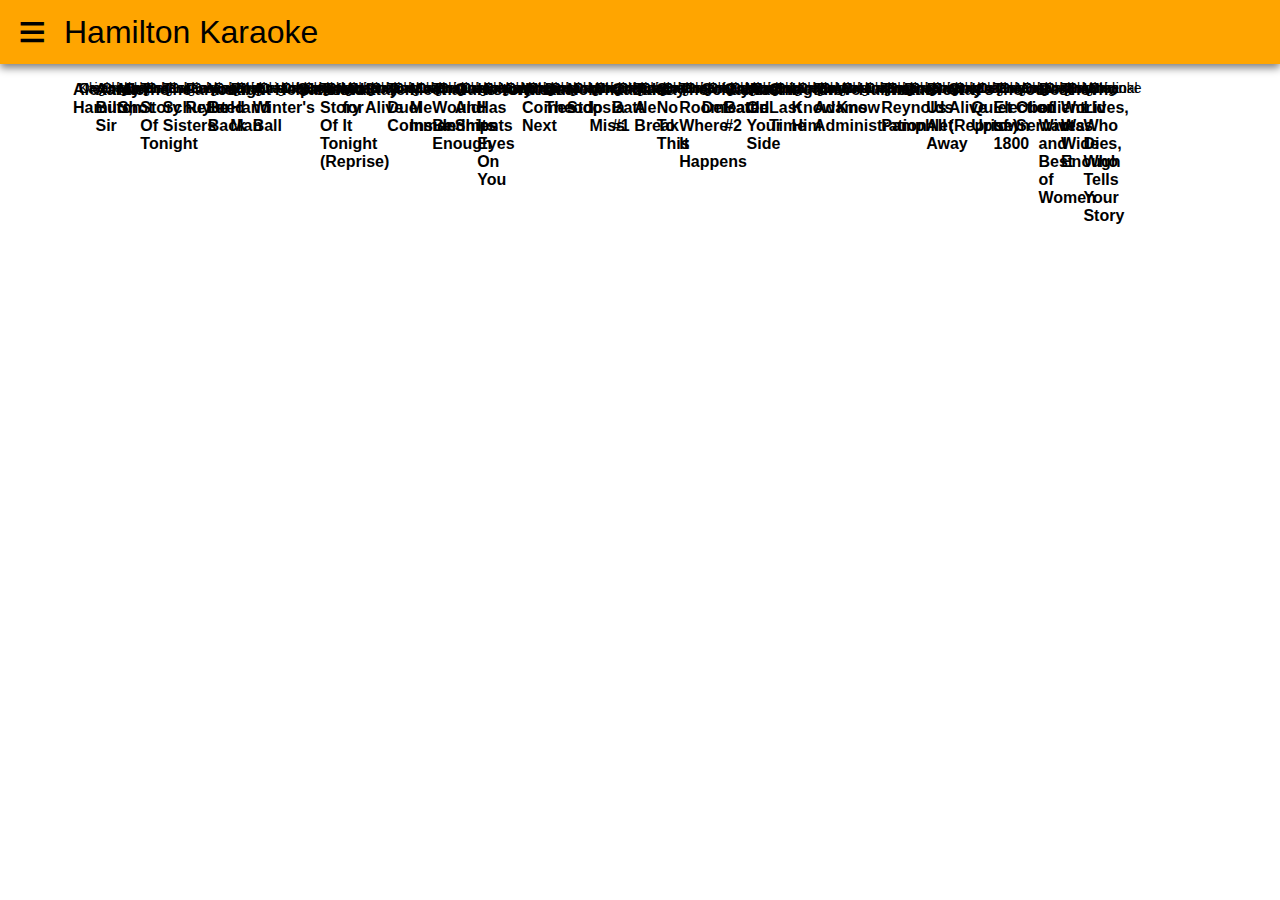
==== commit e6e1cee6: "Right Hand Man" ====
--- a/index.html
+++ b/index.html
@@ -2,7 +2,7 @@
 
 <html>
 <head>
-  <title>Hamilton Kareoke</title>
+  <title>Hamilton Karaoke</title>
   <meta name="mobile-web-app-capable" content="yes">
   <link rel="icon" type="image/png" href= "images/hamilton.jpg">
   <link rel="stylesheet" href="styles.css">
@@ -12,7 +12,7 @@
 <body>
   <header class="header">
     <div id = "navButton" class = "navButton" onclick = "toggleNav()">&equiv;</div>
-    <div class = "title">Hamilton Kareoke</div>
+    <div class = "title">Hamilton Karaoke</div>
   </header>
 
   <div id = "overlay" onclick = "toggleNav()"></div>
@@ -87,7 +87,7 @@
       <img src = "images/alexanderhamilton.jpg"/>
       <div class = "songTitle">Alexander Hamilton</div>
       <button class = "songLink firstThird" onclick = "toggleLyrics(alexanderHamilton, alexanderHamilton.e)">Original</button>
-      <button class = "songLink secondThird" onclick = "toggleLyrics(alexanderHamilton, alexanderHamilton.k)">Kareoke</button>
+      <button class = "songLink secondThird" onclick = "toggleLyrics(alexanderHamilton, alexanderHamilton.k)">Karaoke</button>
       <button class = "songLink thirdThird" onclick = "toggleLyrics(alexanderHamilton, alexanderHamilton.c)">Clean</button>
     </div>
 
@@ -103,7 +103,7 @@
       <img src = "images/myshot.jpg"/>
       <div class = "songTitle">My Shot</div>
       <button class = "songLink firstThird" onclick = "toggleLyrics(myShot, myShot.e)">Original</button>
-      <button class = "songLink secondThird" onclick = "toggleLyrics(myShot, myShot.k)">Kareoke</button>
+      <button class = "songLink secondThird" onclick = "toggleLyrics(myShot, myShot.k)">Karaoke</button>
       <button class = "songLink thirdThird" onclick = "toggleLyrics(myShot, myShot.c)">Clean</button>
     </div>
     
@@ -111,44 +111,43 @@
       <img src = "images/storyoftonight.jpg"/>
       <div class = "songTitle twoLine">The Story Of<br>Tonight</div>
       <button class = "songLink firstHalf" onclick = "toggleLyrics(storyOfTonight, storyOfTonight.c)">Original</button>
-      <button class = "songLink secondHalf" onclick = "toggleLyrics(storyOfTonight, storyOfTonight.k)">Kareoke</button>
+      <button class = "songLink secondHalf" onclick = "toggleLyrics(storyOfTonight, storyOfTonight.k)">Karaoke</button>
     </div>
     
     <div class = "songCard">
       <img src = "images/schuylersisters.jpg"/>
       <div class = "songTitle twoLine">The Schuyler<br>Sisters</div>
       <button class = "songLink firstHalf" onclick = "toggleLyrics(schuylerSisters, schuylerSisters.e)">Original</button>
-      <button class = "songLink secondHalf" onclick = "toggleLyrics(schuylerSisters, schuylerSisters.k)">Kareoke</button>
+      <button class = "songLink secondHalf" onclick = "toggleLyrics(schuylerSisters, schuylerSisters.k)">Karaoke</button>
     </div>
     
     <div class = "songCard">
       <img src = "images/farmerrefuted.jpg"/>
       <div class = "songTitle">Farmer Refuted</div>
       <button class = "songLink firstHalf" onclick = "toggleLyrics(farmerRefuted, farmerRefuted.e)">Original</button>
-      <button class = "songLink secondHalf" onclick = "toggleLyrics(farmerRefuted, farmerRefuted.k)">Kareoke</button>
+      <button class = "songLink secondHalf" onclick = "toggleLyrics(farmerRefuted, farmerRefuted.k)">Karaoke</button>
     </div>
     
     <div class = "songCard">
       <img src = "images/youllbeback.jpg"/>
       <div class = "songTitle">You'll Be Back</div>
-      <button class = "songLink firstThird" onclick = "toggleLyrics(youllBeBack, youllBeBack.e)">Original</button>
-      <button class = "songLink secondThird" onclick = "toggleLyrics(youllBeBack, youllBeBack.k)">Kareoke</button>
-      <button class = "songLink thirdThird" onclick = "toggleLyrics(youllBeBack, youllBeBack.c)">Clean</button>
+      <button class = "songLink firstHalf" onclick = "toggleLyrics(youllBeBack, youllBeBack.e)">Original</button>
+      <button class = "songLink secondHalf" onclick = "toggleLyrics(youllBeBack, youllBeBack.k)">Karaoke</button>
     </div>
     
     <div class = "songCard">
       <img src = "images/righthandman.jpg"/>
       <div class = "songTitle">Right Hand Man</div>
-      <button class = "songLink firstThird" onclick = "toggleLyrics(rightHandMan, rightHandMan.e)">Original</button>
-      <button class = "songLink secondThird" onclick = "toggleLyrics(rightHandMan, rightHandMan.k)">Kareoke</button>
-      <button class = "songLink thirdThird" onclick = "toggleLyrics(rightHandMan, rightHandMan.c)">Clean</button>
+      <button class = "songLink firstHalf" onclick = "toggleLyrics(rightHandMan, rightHandMan.e)">Original</button>
+      <!--<button class = "songLink secondThird" onclick = "toggleLyrics(rightHandMan, rightHandMan.k)">Karaoke</button>-->
+      <button class = "songLink secondHalf" onclick = "toggleLyrics(rightHandMan, rightHandMan.c)">Clean</button>
     </div>
     
     <div class = "songCard">
       <img src = "images/awintersball.jpg"/>
       <div class = "songTitle">A Winter's Ball</div>
       <button class = "songLink firstThird" onclick = "toggleLyrics(aWintersBall, aWintersBall.e)">Original</button>
-      <button class = "songLink secondThird" onclick = "toggleLyrics(aWintersBall, aWintersBall.k)">Kareoke</button>
+      <button class = "songLink secondThird" onclick = "toggleLyrics(aWintersBall, aWintersBall.k)">Karaoke</button>
       <button class = "songLink thirdThird" onclick = "toggleLyrics(aWintersBall, aWintersBall.c)">Clean</button>
     </div>
     
@@ -156,7 +155,7 @@
       <img src = "images/helpless.jpg"/>
       <div class = "songTitle">Helpless</div>
       <button class = "songLink firstThird" onclick = "toggleLyrics(helpless, helpless.e)">Original</button>
-      <button class = "songLink secondThird" onclick = "toggleLyrics(helpless, helpless.k)">Kareoke</button>
+      <button class = "songLink secondThird" onclick = "toggleLyrics(helpless, helpless.k)">Karaoke</button>
       <button class = "songLink thirdThird" onclick = "toggleLyrics(helpless, helpless.c)">Clean</button>
     </div>
     
@@ -164,7 +163,7 @@
       <img src = "images/satisfied.jpg"/>
       <div class = "songTitle">Satisfied</div>
       <button class = "songLink firstThird" onclick = "toggleLyrics(satisfied, satisfied.e)">Original</button>
-      <button class = "songLink secondThird" onclick = "toggleLyrics(satisfied, satisfied.k)">Kareoke</button>
+      <button class = "songLink secondThird" onclick = "toggleLyrics(satisfied, satisfied.k)">Karaoke</button>
       <button class = "songLink thirdThird" onclick = "toggleLyrics(satisfied, satisfied.c)">Clean</button>
     </div>
     
@@ -172,7 +171,7 @@
       <img src = "images/storyoftonightreprise.jpg"/>
       <div class = "songTitle twoLine">The Story Of Tonight (Reprise)</div>
       <button class = "songLink firstThird" onclick = "toggleLyrics(storyOfTonightReprise, storyOfTonightReprise.e)">Original</button>
-      <button class = "songLink secondThird" onclick = "toggleLyrics(storyOfTonightReprise, storyOfTonightReprise.k)">Kareoke</button>
+      <button class = "songLink secondThird" onclick = "toggleLyrics(storyOfTonightReprise, storyOfTonightReprise.k)">Karaoke</button>
       <button class = "songLink thirdThird" onclick = "toggleLyrics(storyOfTonightReprise, storyOfTonightReprise.c)">Clean</button>
     </div>
     
@@ -180,7 +179,7 @@
       <img src = "images/waitforit.jpg"/>
       <div class = "songTitle">Wait for It</div>
       <button class = "songLink firstThird" onclick = "toggleLyrics(waitForIt, waitForIt.e)">Original</button>
-      <button class = "songLink secondThird" onclick = "toggleLyrics(waitForIt, waitForIt.k)">Kareoke</button>
+      <button class = "songLink secondThird" onclick = "toggleLyrics(waitForIt, waitForIt.k)">Karaoke</button>
       <button class = "songLink thirdThird" onclick = "toggleLyrics(waitForIt, waitForIt.c)">Clean</button>
     </div>
     
@@ -188,7 +187,7 @@
       <img src = "images/stayalive.jpg"/>
       <div class = "songTitle">Stay Alive</div>
       <button class = "songLink firstThird" onclick = "toggleLyrics(stayAlive, stayAlive.e)">Original</button>
-      <button class = "songLink firstThird" onclick = "toggleLyrics(stayAlive, stayAlive.e)">Kareoke</button>
+      <button class = "songLink firstThird" onclick = "toggleLyrics(stayAlive, stayAlive.e)">Karaoke</button>
       <button class = "songLink thirdThird" onclick = "toggleLyrics(stayAlive, stayAlive.c)">Clean</button>
     </div>
     
@@ -196,7 +195,7 @@
       <img src = "images/tenduelcommandments.jpg"/>
       <div class = "songTitle twoLine">Ten Duel Commandments</div>
       <button class = "songLink firstThird" onclick = "toggleLyrics(tenDuelCommandments, tenDuelCommandments.e)">Original</button>
-      <button class = "songLink secondThird" onclick = "toggleLyrics(tenDuelCommandments, tenDuelCommandments.k)">Kareoke</button>
+      <button class = "songLink secondThird" onclick = "toggleLyrics(tenDuelCommandments, tenDuelCommandments.k)">Karaoke</button>
       <button class = "songLink thirdThird" onclick = "toggleLyrics(tenDuelCommandments, tenDuelCommandments.c)">Clean</button>
     </div>
     
@@ -204,7 +203,7 @@
       <img src = "images/meetmeinside.jpg"/>
       <div class = "songTitle">Meet Me Inside</div>
       <button class = "songLink firstThird" onclick = "toggleLyrics(meetMeInside, meetMeInside.e)">Original</button>
-      <button class = "songLink secondThird" onclick = "toggleLyrics(meetMeInside, meetMeInside.k)">Kareoke</button>
+      <button class = "songLink secondThird" onclick = "toggleLyrics(meetMeInside, meetMeInside.k)">Karaoke</button>
       <button class = "songLink thirdThird" onclick = "toggleLyrics(meetMeInside, meetMeInside.c)">Clean</button>
     </div>
     
@@ -212,7 +211,7 @@
       <img src = "images/thatwouldbeenough.jpg"/>
       <div class = "songTitle twoLine">That Would Be Enough</div>
       <button class = "songLink firstThird" onclick = "toggleLyrics(thatWouldBeEnough, thatWouldBeEnough.e)">Original</button>
-      <button class = "songLink secondThird" onclick = "toggleLyrics(thatWouldBeEnough, thatWouldBeEnough.k)">Kareoke</button>
+      <button class = "songLink secondThird" onclick = "toggleLyrics(thatWouldBeEnough, thatWouldBeEnough.k)">Karaoke</button>
       <button class = "songLink thirdThird" onclick = "toggleLyrics(thatWouldBeEnough, thatWouldBeEnough.c)">Clean</button>
     </div>
     
@@ -220,7 +219,7 @@
       <img src = "images/gunsandships.jpg"/>
       <div class = "songTitle">Guns And Ships</div>
       <button class = "songLink firstThird" onclick = "toggleLyrics(gunsAndShips, gunsAndShips.e)">Original</button>
-      <button class = "songLink secondThird" onclick = "toggleLyrics(gunsAndShips, gunsAndShips.k)">Kareoke</button>
+      <button class = "songLink secondThird" onclick = "toggleLyrics(gunsAndShips, gunsAndShips.k)">Karaoke</button>
       <button class = "songLink thirdThird" onclick = "toggleLyrics(gunsAndShips, gunsAndShips.c)">Clean</button>
     </div>
     
@@ -228,7 +227,7 @@
       <img src = "images/historyhasitseyesonyou.jpg"/>
       <div class = "songTitle twoLine">History Has Its Eyes On You</div>
       <button class = "songLink firstThird" onclick = "toggleLyrics(historyHasItsEyesOnYou, historyHasItsEyesOnYou.e)">Original</button>
-      <button class = "songLink secondThird" onclick = "toggleLyrics(historyHasItsEyesOnYou, historyHasItsEyesOnYou.k)">Kareoke</button>
+      <button class = "songLink secondThird" onclick = "toggleLyrics(historyHasItsEyesOnYou, historyHasItsEyesOnYou.k)">Karaoke</button>
       <button class = "songLink thirdThird" onclick = "toggleLyrics(historyHasItsEyesOnYou, historyHasItsEyesOnYou.c)">Clean</button>
     </div>
     
@@ -236,7 +235,7 @@
       <img src = "images/yorktown.jpg"/>
       <div class = "songTitle">Yorktown</div>
       <button class = "songLink firstThird" onclick = "toggleLyrics(yorktown, yorktown.e)">Original</button>
-      <button class = "songLink secondThird" onclick = "toggleLyrics(yorktown, yorktown.k)">Kareoke</button>
+      <button class = "songLink secondThird" onclick = "toggleLyrics(yorktown, yorktown.k)">Karaoke</button>
       <button class = "songLink thirdThird" onclick = "toggleLyrics(yorktown, yorktown.c)">Clean</button>
     </div>
     
@@ -244,7 +243,7 @@
       <img src = "images/whatcomesnext.jpg"/>
       <div class = "songTitle">What Comes Next</div>
       <button class = "songLink firstThird" onclick = "toggleLyrics(whatComesNext, whatComesNext.e)">Original</button>
-      <button class = "songLink secondThird" onclick = "toggleLyrics(whatComesNext, whatComesNext.k)">Kareoke</button>
+      <button class = "songLink secondThird" onclick = "toggleLyrics(whatComesNext, whatComesNext.k)">Karaoke</button>
       <button class = "songLink thirdThird" onclick = "toggleLyrics(whatComesNext, whatComesNext.c)">Clean</button>
     </div>
     
@@ -252,7 +251,7 @@
       <img src = "images/deartheodosia.jpg"/>
       <div class = "songTitle">Dear Theodosia</div>
       <button class = "songLink firstThird" onclick = "toggleLyrics(dearTheodosia, dearTheodosia.e)">Original</button>
-      <button class = "songLink secondThird" onclick = "toggleLyrics(dearTheodosia, dearTheodosia.k)">Kareoke</button>
+      <button class = "songLink secondThird" onclick = "toggleLyrics(dearTheodosia, dearTheodosia.k)">Karaoke</button>
       <button class = "songLink thirdThird" onclick = "toggleLyrics(dearTheodosia, dearTheodosia.c)">Clean</button>
     </div>
     
@@ -260,7 +259,7 @@
       <img src = "images/nonstop.jpg"/>
       <div class = "songTitle">Non-Stop</div>
       <button class = "songLink firstThird" onclick = "toggleLyrics(nonStop, nonStop.e)">Original</button>
-      <button class = "songLink secondThird" onclick = "toggleLyrics(nonStop, nonStop.k)">Kareoke</button>
+      <button class = "songLink secondThird" onclick = "toggleLyrics(nonStop, nonStop.k)">Karaoke</button>
       <button class = "songLink thirdThird" onclick = "toggleLyrics(nonStop, nonStop.c)">Clean</button>
     </div>
     
@@ -268,7 +267,7 @@
       <img src = "images/whatdimiss.jpg"/>
       <div class = "songTitle">What'd I Miss</div>
       <button class = "songLink firstThird" onclick = "toggleLyrics(whatdIMiss, whatdIMiss.e)">Original</button>
-      <button class = "songLink secondThird" onclick = "toggleLyrics(whatdIMiss, whatdIMiss.k)">Kareoke</button>
+      <button class = "songLink secondThird" onclick = "toggleLyrics(whatdIMiss, whatdIMiss.k)">Karaoke</button>
       <button class = "songLink thirdThird" onclick = "toggleLyrics(whatdIMiss, whatdIMiss.c)">Clean</button>
     </div>
     
@@ -276,7 +275,7 @@
       <img src = "images/cabinetbattle1.jpg"/>
       <div class = "songTitle">Cabinet Battle #1</div>
       <button class = "songLink firstThird" onclick = "toggleLyrics(cabinetBattle1, cabinetBattle1.e)">Original</button>
-      <button class = "songLink secondThird" onclick = "toggleLyrics(cabinetBattle1, cabinetBattle1.k)">Kareoke</button>
+      <button class = "songLink secondThird" onclick = "toggleLyrics(cabinetBattle1, cabinetBattle1.k)">Karaoke</button>
       <button class = "songLink thirdThird" onclick = "toggleLyrics(cabinetBattle1, cabinetBattle1.c)">Clean</button>
     </div>
     
@@ -284,7 +283,7 @@
       <img src = "images/takeabreak.jpg"/>
       <div class = "songTitle">Take A Break</div>
       <button class = "songLink firstThird" onclick = "toggleLyrics(takeABreak, takeABreak.e)">Original</button>
-      <button class = "songLink secondThird" onclick = "toggleLyrics(takeABreak, takeABreak.k)">Kareoke</button>
+      <button class = "songLink secondThird" onclick = "toggleLyrics(takeABreak, takeABreak.k)">Karaoke</button>
       <button class = "songLink thirdThird" onclick = "toggleLyrics(takeABreak, takeABreak.c)">Clean</button>
     </div>
     
@@ -292,7 +291,7 @@
       <img src = "images/saynotothis.jpg"/>
       <div class = "songTitle">Say No To This</div>
       <button class = "songLink firstThird" onclick = "toggleLyrics(sayNoToThis, sayNoToThis.e)">Original</button>
-      <button class = "songLink secondThird" onclick = "toggleLyrics(sayNoToThis, sayNoToThis.k)">Kareoke</button>
+      <button class = "songLink secondThird" onclick = "toggleLyrics(sayNoToThis, sayNoToThis.k)">Karaoke</button>
       <button class = "songLink thirdThird" onclick = "toggleLyrics(sayNoToThis, sayNoToThis.c)">Clean</button>
     </div>
     
@@ -300,7 +299,7 @@
       <img src = "images/roomwhereithappens.jpg"/>
       <div class = "songTitle twoLine">The Room Where It Happens</div>
       <button class = "songLink firstThird" onclick = "toggleLyrics(theRoomWhereItHappens, theRoomWhereItHappens.e)">Original</button>
-      <button class = "songLink secondThird" onclick = "toggleLyrics(theRoomWhereItHappens, theRoomWhereItHappens.k)">Kareoke</button>
+      <button class = "songLink secondThird" onclick = "toggleLyrics(theRoomWhereItHappens, theRoomWhereItHappens.k)">Karaoke</button>
       <button class = "songLink thirdThird" onclick = "toggleLyrics(theRoomWhereItHappens, theRoomWhereItHappens.c)">Clean</button>
     </div>
     
@@ -308,7 +307,7 @@
       <img src = "images/schuylerdefeated.jpg"/>
       <div class = "songTitle">Schuyler Defeated</div>
       <button class = "songLink firstThird" onclick = "toggleLyrics(schuylerDefeated, schuylerDefeated.e)">Original</button>
-      <button class = "songLink secondThird" onclick = "toggleLyrics(schuylerDefeated, schuylerDefeated.k)">Kareoke</button>
+      <button class = "songLink secondThird" onclick = "toggleLyrics(schuylerDefeated, schuylerDefeated.k)">Karaoke</button>
       <button class = "songLink thirdThird" onclick = "toggleLyrics(schuylerDefeated, schuylerDefeated.c)">Clean</button>
     </div>
     
@@ -316,7 +315,7 @@
       <img src = "images/cabinetbattle2.png"/>
       <div class = "songTitle">Cabinet Battle #2</div>
       <button class = "songLink firstThird" onclick = "toggleLyrics(cabinetBattle2, cabinetBattle2.e)">Original</button>
-      <button class = "songLink secondThird" onclick = "toggleLyrics(cabinetBattle2, cabinetBattle2.k)">Kareoke</button>
+      <button class = "songLink secondThird" onclick = "toggleLyrics(cabinetBattle2, cabinetBattle2.k)">Karaoke</button>
       <button class = "songLink thirdThird" onclick = "toggleLyrics(cabinetBattle2, cabinetBattle2.c)">Clean</button>
     </div>
     
@@ -324,7 +323,7 @@
       <img src = "images/washingtononyourside.png"/>
       <div class = "songTitle twoLine">Washington On Your Side</div>
       <button class = "songLink firstThird" onclick = "toggleLyrics(washingtonOnYourSide, washingtonOnYourSide.e)">Original</button>
-      <button class = "songLink secondThird" onclick = "toggleLyrics(washingtonOnYourSide, washingtonOnYourSide.k)">Kareoke</button>
+      <button class = "songLink secondThird" onclick = "toggleLyrics(washingtonOnYourSide, washingtonOnYourSide.k)">Karaoke</button>
       <button class = "songLink thirdThird" onclick = "toggleLyrics(washingtonOnYourSide, washingtonOnYourSide.c)">Clean</button>
     </div>
     
@@ -332,7 +331,7 @@
       <img src = "images/onelasttime.png"/>
       <div class = "songTitle">One Last Time</div>
       <button class = "songLink firstThird" onclick = "toggleLyrics(oneLastTime, oneLastTime.e)">Original</button>
-      <button class = "songLink secondThird" onclick = "toggleLyrics(oneLastTime, oneLastTime.k)">Kareoke</button>
+      <button class = "songLink secondThird" onclick = "toggleLyrics(oneLastTime, oneLastTime.k)">Karaoke</button>
       <button class = "songLink thirdThird" onclick = "toggleLyrics(oneLastTime, oneLastTime.c)">Clean</button>
     </div>
     
@@ -340,7 +339,7 @@
       <img src = "images/iknowhim.jpg"/>
       <div class = "songTitle">I Know Him</div>
       <button class = "songLink firstThird" onclick = "toggleLyrics(iKnowHim, iKnowHim.e)">Original</button>
-      <button class = "songLink secondThird" onclick = "toggleLyrics(iKnowHim, iKnowHim.k)">Kareoke</button>
+      <button class = "songLink secondThird" onclick = "toggleLyrics(iKnowHim, iKnowHim.k)">Karaoke</button>
       <button class = "songLink thirdThird" onclick = "toggleLyrics(iKnowHim, iKnowHim.c)">Clean</button>
     </div>
     
@@ -348,7 +347,7 @@
       <img src = "images/theadamsadministration.jpg"/>
       <div class = "songTitle twoLine">The Adams Administration</div>
       <button class = "songLink firstThird" onclick = "toggleLyrics(theAdamsAdministraton, theAdamsAdministraton.e)">Original</button>
-      <button class = "songLink secondThird" onclick = "toggleLyrics(theAdamsAdministraton, theAdamsAdministraton.k)">Kareoke</button>
+      <button class = "songLink secondThird" onclick = "toggleLyrics(theAdamsAdministraton, theAdamsAdministraton.k)">Karaoke</button>
       <button class = "songLink thirdThird" onclick = "toggleLyrics(theAdamsAdministraton, theAdamsAdministraton.c)">Clean</button>
     </div>
     
@@ -356,7 +355,7 @@
       <img src = "images/weknow.jpg"/>
       <div class = "songTitle">We Know</div>
       <button class = "songLink firstThird" onclick = "toggleLyrics(weKnow, weKnow.e)">Original</button>
-      <button class = "songLink secondThird" onclick = "toggleLyrics(weKnow, weKnow.k)">Kareoke</button>
+      <button class = "songLink secondThird" onclick = "toggleLyrics(weKnow, weKnow.k)">Karaoke</button>
       <button class = "songLink thirdThird" onclick = "toggleLyrics(weKnow, weKnow.c)">Clean</button>
     </div>
     
@@ -364,7 +363,7 @@
       <img src = "images/hurricane.jpg"/>
       <div class = "songTitle">Hurricane</div>
       <button class = "songLink firstThird" onclick = "toggleLyrics(hurricane, hurricane.e)">Original</button>
-      <button class = "songLink secondThird" onclick = "toggleLyrics(hurricane, hurricane.k)">Kareoke</button>
+      <button class = "songLink secondThird" onclick = "toggleLyrics(hurricane, hurricane.k)">Karaoke</button>
       <button class = "songLink thirdThird" onclick = "toggleLyrics(hurricane, hurricane.c)">Clean</button>
     </div>
     
@@ -372,7 +371,7 @@
       <img src = "images/reynoldspamphlet.jpg"/>
       <div class = "songTitle twoLine">The Reynolds Pamphlet</div>
       <button class = "songLink firstThird" onclick = "toggleLyrics(reynoldsPamphlet, reynoldsPamphlet.e)">Original</button>
-      <button class = "songLink secondThird" onclick = "toggleLyrics(reynoldsPamphlet, reynoldsPamphlet.k)">Kareoke</button>
+      <button class = "songLink secondThird" onclick = "toggleLyrics(reynoldsPamphlet, reynoldsPamphlet.k)">Karaoke</button>
       <button class = "songLink thirdThird" onclick = "toggleLyrics(reynoldsPamphlet, reynoldsPamphlet.c)">Clean</button>
     </div>
     
@@ -380,7 +379,7 @@
       <img src = "images/burn.jpg"/>
       <div class = "songTitle">Burn</div>
       <button class = "songLink firstThird" onclick = "toggleLyrics(burn, burn.e)">Original</button>
-      <button class = "songLink secondThird" onclick = "toggleLyrics(burn, burn.k)">Kareoke</button>
+      <button class = "songLink secondThird" onclick = "toggleLyrics(burn, burn.k)">Karaoke</button>
       <button class = "songLink thirdThird" onclick = "toggleLyrics(burn, burn.c)">Clean</button>
     </div>
     
@@ -388,7 +387,7 @@
       <img src = "images/blowusallaway.jpg"/>
       <div class = "songTitle">Blow Us All Away</div>
       <button class = "songLink firstThird" onclick = "toggleLyrics(blowUsAllAway, blowUsAllAway.e)">Original</button>
-      <button class = "songLink secondThird" onclick = "toggleLyrics(blowUsAllAway, blowUsAllAway.k)">Kareoke</button>
+      <button class = "songLink secondThird" onclick = "toggleLyrics(blowUsAllAway, blowUsAllAway.k)">Karaoke</button>
       <button class = "songLink thirdThird" onclick = "toggleLyrics(blowUsAllAway, blowUsAllAway.c)">Clean</button>
     </div>
     
@@ -396,7 +395,7 @@
       <img src = "images/stayalivereprise.jpg"/>
       <div class = "songTitle">Stay Alive (Reprise)</div>
       <button class = "songLink firstThird" onclick = "toggleLyrics(stayAliveReprise, stayAliveReprise.e)">Original</button>
-      <button class = "songLink secondThird" onclick = "toggleLyrics(stayAliveReprise, stayAliveReprise.k)">Kareoke</button>
+      <button class = "songLink secondThird" onclick = "toggleLyrics(stayAliveReprise, stayAliveReprise.k)">Karaoke</button>
       <button class = "songLink thirdThird" onclick = "toggleLyrics(stayAliveReprise, stayAliveReprise.c)">Clean</button>
     </div>
     
@@ -404,7 +403,7 @@
       <img src = "images/itsquietuptown.jpg"/>
       <div class = "songTitle">It's Quiet Uptown</div>
       <button class = "songLink firstThird" onclick = "toggleLyrics(itsQiuetUptown, itsQiuetUptown.e)">Original</button>
-      <button class = "songLink secondThird" onclick = "toggleLyrics(itsQiuetUptown, itsQiuetUptown.k)">Kareoke</button>
+      <button class = "songLink secondThird" onclick = "toggleLyrics(itsQiuetUptown, itsQiuetUptown.k)">Karaoke</button>
       <button class = "songLink thirdThird" onclick = "toggleLyrics(itsQiuetUptown, itsQiuetUptown.c)">Clean</button>
     </div>
     
@@ -412,7 +411,7 @@
       <img src = "images/electionof1800.jpg"/>
       <div class = "songTitle twoLine">The Election of<br>1800</div>
       <button class = "songLink firstThird" onclick = "toggleLyrics(electionOf1800, electionOf1800.e)">Original</button>
-      <button class = "songLink secondThird" onclick = "toggleLyrics(electionOf1800, electionOf1800.k)">Kareoke</button>
+      <button class = "songLink secondThird" onclick = "toggleLyrics(electionOf1800, electionOf1800.k)">Karaoke</button>
       <button class = "songLink thirdThird" onclick = "toggleLyrics(electionOf1800, electionOf1800.c)">Clean</button>
     </div>
     
@@ -420,7 +419,7 @@
       <img src = "images/yourobedientservant.jpg"/>
       <div class = "songTitle twoLine">Your Obedient Servant</div>
       <button class = "songLink firstThird" onclick = "toggleLyrics(yourObedientServant, yourObedientServant.e)">Original</button>
-      <button class = "songLink secondThird" onclick = "toggleLyrics(yourObedientServant, yourObedientServant.k)">Kareoke</button>
+      <button class = "songLink secondThird" onclick = "toggleLyrics(yourObedientServant, yourObedientServant.k)">Karaoke</button>
       <button class = "songLink thirdThird" onclick = "toggleLyrics(yourObedientServant, yourObedientServant.c)">Clean</button>
     </div>
     
@@ -428,7 +427,7 @@
       <img src = "images/bestofwivesandbestofwomen.jpg"/>
       <div class = "songTitle twoLine">Best of Wives and Best of Women</div>
       <button class = "songLink firstThird" onclick = "toggleLyrics(bestOfWivesAndBestOfWomen, bestOfWivesAndBestOfWomen.e)">Original</button>
-      <button class = "songLink secondThird" onclick = "toggleLyrics(bestOfWivesAndBestOfWomen, bestOfWivesAndBestOfWomen.k)">Kareoke</button>
+      <button class = "songLink secondThird" onclick = "toggleLyrics(bestOfWivesAndBestOfWomen, bestOfWivesAndBestOfWomen.k)">Karaoke</button>
       <button class = "songLink thirdThird" onclick = "toggleLyrics(bestOfWivesAndBestOfWomen, bestOfWivesAndBestOfWomen.c)">Clean</button>
     </div>
     
@@ -436,7 +435,7 @@
       <img src = "images/theworldwaswideenough.jpg"/>
       <div class = "songTitle twoLine">The World Was Wide Enough</div>
       <button class = "songLink firstThird" onclick = "toggleLyrics(theWorldWasWideEnough, theWorldWasWideEnough.e)">Original</button>
-      <button class = "songLink secondThird" onclick = "toggleLyrics(theWorldWasWideEnough, theWorldWasWideEnough.k)">Kareoke</button>
+      <button class = "songLink secondThird" onclick = "toggleLyrics(theWorldWasWideEnough, theWorldWasWideEnough.k)">Karaoke</button>
       <button class = "songLink thirdThird" onclick = "toggleLyrics(theWorldWasWideEnough, theWorldWasWideEnough.c)">Clean</button>
     </div>
     
@@ -444,7 +443,7 @@
       <img src = "images/wholiveswhodieswhotellsyourstory.jpg"/>
       <div class = "songTitle twoLine">Who Lives, Who Dies, Who Tells Your Story</div>
       <button class = "songLink firstThird" onclick = "toggleLyrics(whoLivesWhoDiesWhoTellsYourStory, whoLivesWhoDiesWhoTellsYourStory.e)">Original</button>
-      <button class = "songLink secondThird" onclick = "toggleLyrics(whoLivesWhoDiesWhoTellsYourStory, whoLivesWhoDiesWhoTellsYourStory.k)">Kareoke</button>
+      <button class = "songLink secondThird" onclick = "toggleLyrics(whoLivesWhoDiesWhoTellsYourStory, whoLivesWhoDiesWhoTellsYourStory.k)">Karaoke</button>
       <button class = "songLink thirdThird" onclick = "toggleLyrics(whoLivesWhoDiesWhoTellsYourStory, whoLivesWhoDiesWhoTellsYourStory.c)">Clean</button>
     </div>
     </strong>
--- a/styles.css
+++ b/styles.css
@@ -176,11 +176,11 @@
   }
   
     .secondThird {
+      margin-left:calc(100% / 3);
+    }
+
+    .thirdThird {
       margin-left:calc(200% / 3);
-    }
-
-    .thirdThird {
-      margin-left:calc(100% / 3);
     }
     
     .firstHalf {
@@ -204,7 +204,7 @@
   iframe {
     position:fixed;
     height:200px;
-    width:364px;
+    width:200px;
     right:16px;
   }
   
@@ -220,7 +220,16 @@
     overflow-y:scroll;
   }
   
-  .2Columns {
-    width:calc((100vw - 460px) / 2);
-    display:inline-block;
-  }+    #thumbnail {
+      position:fixed;
+      height:200px;
+      width:200px;
+      right:16px;
+      display:block;
+      z-index:48;
+      top:96px;
+    }
+    
+      #thumbnail:hover iframe:hover + #thumbnail{
+        top:100vh;
+      }